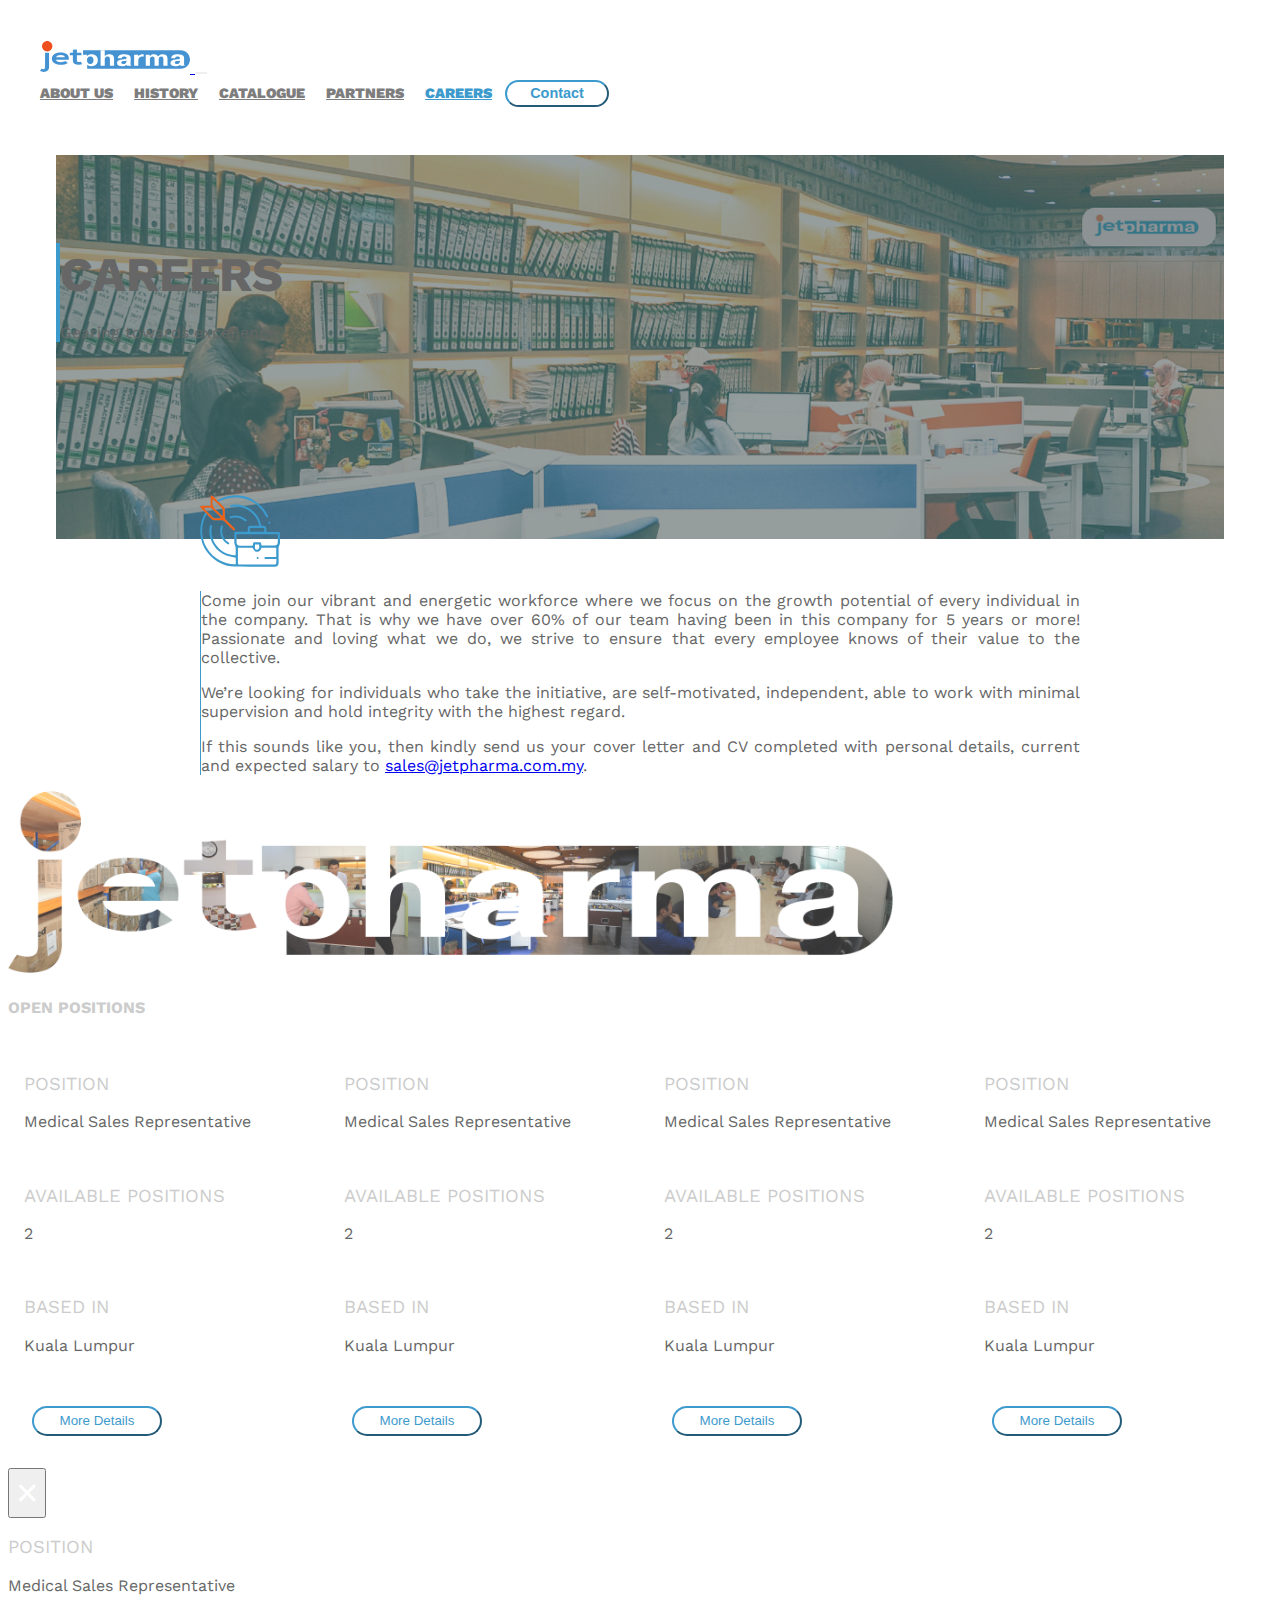
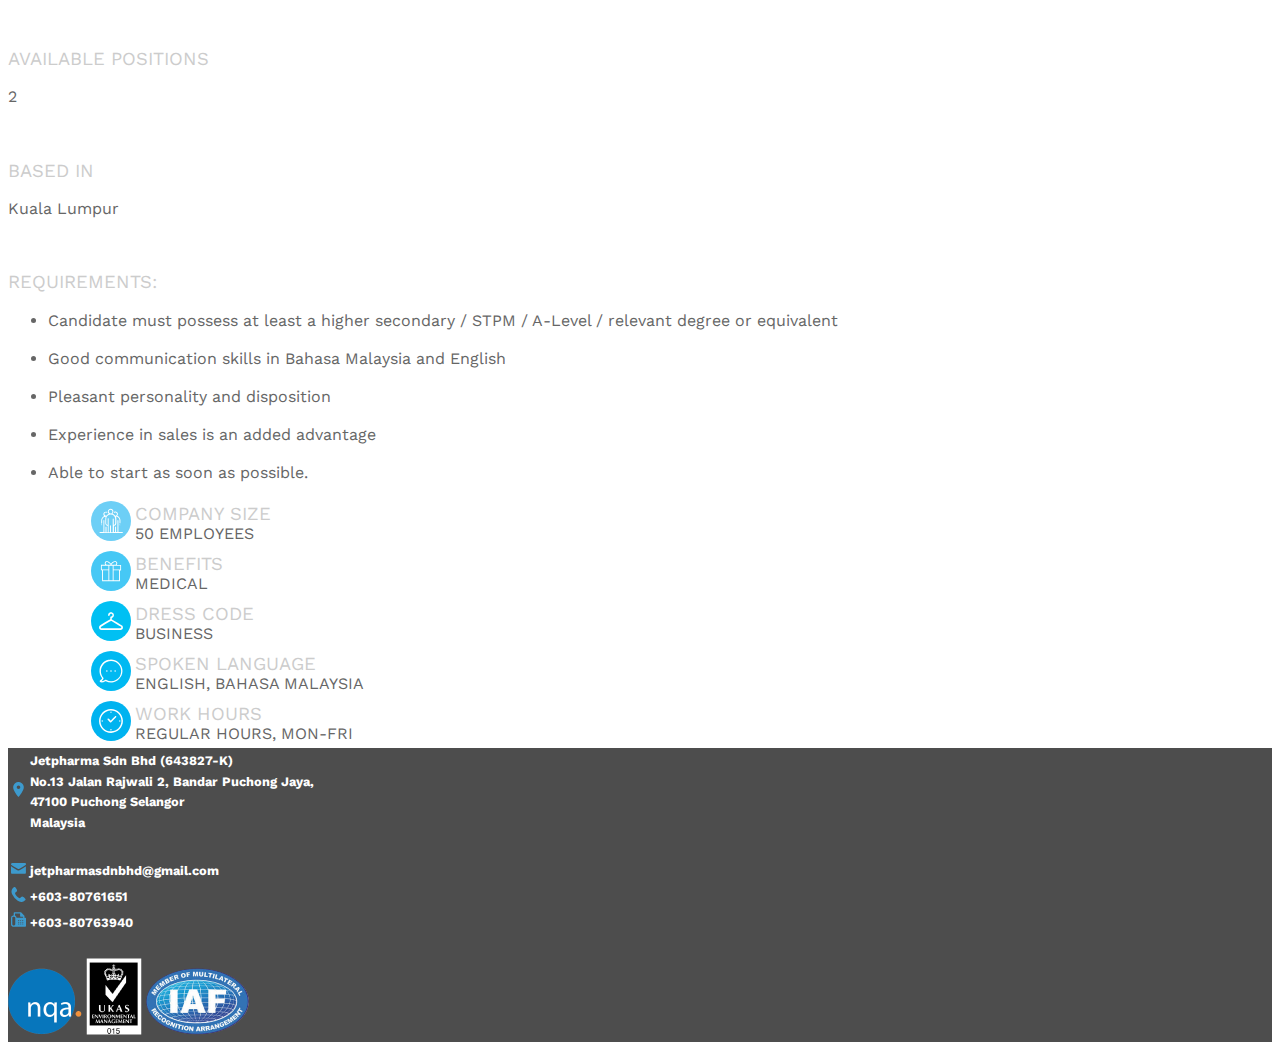
==== careers.html @ 61793956 "All the UI for Home and Careers page" ====
<!doctype html>
<html lang="en">

<head>
    <!-- Required meta tags -->
    <meta charset="utf-8">
    <meta name="viewport" content="width=device-width, initial-scale=1, shrink-to-fit=no">

    <!-- Bootstrap CSS -->
    <link rel="stylesheet" href="https://stackpath.bootstrapcdn.com/bootstrap/4.1.3/css/bootstrap.min.css" integrity="sha384-MCw98/SFnGE8fJT3GXwEOngsV7Zt27NXFoaoApmYm81iuXoPkFOJwJ8ERdknLPMO"
        crossorigin="anonymous">

    <!-- Link to CSS style sheet -->
    <link rel="stylesheet" href="styles.css">

    <title>Jetpharma Careers</title>

</head>

<body>
    <nav class="navbar fixed-top navbar-expand-lg navbar-light">
        <a class="navbar-brand" href="index.html">
            <img src="assets/jetpharma-logo.svg" alt="Jetpharma Logo" id="navbarLogo">
        </a>
        <button class="navbar-toggler" type="button" data-toggle="collapse" data-target="#navbarNavAltMarkup"
            aria-controls="navbarNavAltMarkup" aria-expanded="false" aria-label="Toggle navigation">
            <span class="navbar-toggler-icon"></span>
        </button>

        <div class="collapse navbar-collapse" id="navbarNavAltMarkup">
            <div class="navbar-nav ml-auto">
                <a class="nav-item nav-link" href="#">ABOUT US</a><span class="navbar-dot"></span>
                <a class="nav-item nav-link" href="#">HISTORY</a><span class="navbar-dot"></span>
                <a class="nav-item nav-link" href="#">CATALOGUE</a><span class="navbar-dot"></span>
                <a class="nav-item nav-link" href="#">PARTNERS</a><span class="navbar-dot"></span>
                <a class="nav-item nav-link active" href="#">CAREERS</a>
                <button type="button" id="contactButton">Contact</button>
            </div>
        </div>
    </nav>

    <div class="jumbotron text-white" id="careersJumbotronDiv">
        <div class="container">
            <div class="row align-items-center justify-content-center">
                <div class="col-sm-auto" id="jumbotronLine">
                    <h1 class="display-4" id="careersJumbotronText">CAREERS</h1>
                    <p>Gearing towards excellence</p>
                </div>
            </div>
        </div>
    </div>

    <div class="container">
        <div class="card shadow jumbotron-card py-5 px-5">
            <div class="row" id="careersDescriptionRow">
                <div class="col-md-3 text-center pr-4 mb-3 text-md-right">
                    <img src="assets/careers-icon.svg" alt="Careers Icon" id="careersIconImage">
                </div>
                <div class="col-md-9 pl-4" id="careersDescriptionDiv">
                    <p>Come join our vibrant and energetic workforce where we focus on the growth potential of
                        every individual in the company. That is why we have over 60% of our team having been in
                        this company for 5 years or more! Passionate and loving what we do, we strive to ensure
                        that every employee knows of their value to the collective. </p>

                    <p>We’re looking for individuals
                        who take the initiative, are self-motivated, independent, able to work with minimal
                        supervision and hold integrity with the highest regard. </p>

                    <p>If this sounds like you, then kindly send us your cover letter and CV completed with
                        personal details, current and expected salary to <a href="mailto:sales@jetpharma.com.my">sales@jetpharma.com.my</a>.</p>
                </div>
            </div>
        </div>
    </div>

    <div class="container text-center mt-5">
        <img src="assets/jetpharma-careers-graphic.png" alt="Jetpharma Careers Graphic" id="jetpharmaCareersGraphic">
    </div>

    <div class="container mt-5">
        <div class="row">
            <div class="col-12 text-center">
                <h4 class="grey-header">OPEN POSITIONS</h4>
            </div>
        </div>
        <div class="scroll-wrapper">
            <div class="card shadow positions-cards p-4">
                <p class="positions-sub-heading">POSITION</p>
                <p>Medical Sales Representative</p>
                <br />
                <p class="positions-sub-heading">AVAILABLE POSITIONS</p>
                <p>2</p>
                <br />
                <p class="positions-sub-heading">BASED IN</p>
                <p>Kuala Lumpur</p><br />
                <div class="card-footer partners-card-header-and-footer text-center">
                    <button type="button" class="positionsDetailsButton" data-toggle="modal" data-target="#kualaLumpurModal">More
                        Details</button>
                </div>
            </div>
            <div class="card shadow positions-cards p-4">
                <p class="positions-sub-heading">POSITION</p>
                <p>Medical Sales Representative</p>
                <br />
                <p class="positions-sub-heading">AVAILABLE POSITIONS</p>
                <p>2</p>
                <br />
                <p class="positions-sub-heading">BASED IN</p>
                <p>Kuala Lumpur</p><br />
                <div class="card-footer partners-card-header-and-footer text-center">
                    <button type="button" class="positionsDetailsButton" data-toggle="modal" data-target="#kualaLumpurModal">More
                        Details</button>
                </div>
            </div>
            <div class="card shadow positions-cards p-4">
                <p class="positions-sub-heading">POSITION</p>
                <p>Medical Sales Representative</p>
                <br />
                <p class="positions-sub-heading">AVAILABLE POSITIONS</p>
                <p>2</p>
                <br />
                <p class="positions-sub-heading">BASED IN</p>
                <p>Kuala Lumpur</p><br />
                <div class="card-footer partners-card-header-and-footer text-center">
                    <button type="button" class="positionsDetailsButton" data-toggle="modal" data-target="#kualaLumpurModal">More
                        Details</button>
                </div>
            </div>
            <div class="card shadow positions-cards p-4">
                <p class="positions-sub-heading">POSITION</p>
                <p>Medical Sales Representative</p>
                <br />
                <p class="positions-sub-heading">AVAILABLE POSITIONS</p>
                <p>2</p>
                <br />
                <p class="positions-sub-heading">BASED IN</p>
                <p>Kuala Lumpur</p><br />
                <div class="card-footer partners-card-header-and-footer text-center">
                    <button type="button" class="positionsDetailsButton" data-toggle="modal" data-target="#kualaLumpurModal">More
                        Details</button>
                </div>
            </div>
            <div class="card shadow positions-cards p-4">
                <p class="positions-sub-heading">POSITION</p>
                <p>Medical Sales Representative</p>
                <br />
                <p class="positions-sub-heading">AVAILABLE POSITIONS</p>
                <p>2</p>
                <br />
                <p class="positions-sub-heading">BASED IN</p>
                <p>Kuala Lumpur</p><br />
                <div class="card-footer partners-card-header-and-footer text-center">
                    <button type="button" class="positionsDetailsButton" data-toggle="modal" data-target="#kualaLumpurModal">More
                        Details</button>
                </div>
            </div>
        </div>
    </div>

    <div class="modal fade" id="kualaLumpurModal" tabindex="-1" role="dialog" aria-hidden="true">
        <div class="modal-dialog modal-lg">
            <button type="button" class="close modal-close-button" data-dismiss="modal" aria-label="Close">
                <span aria-hidden="true">&times;</span>
            </button>
            <div class="modal-content">
                <div class="modal-body p-5 text-left">
                    <p class="positions-sub-heading">POSITION</p>
                    <p>Medical Sales Representative</p>
                    <br />
                    <p class="positions-sub-heading">AVAILABLE POSITIONS</p>
                    <p>2</p>
                    <br />
                    <p class="positions-sub-heading">BASED IN</p>
                    <p>Kuala Lumpur</p><br />

                    <p class="positions-sub-heading">REQUIREMENTS:</p>
                    <ul>
                        <li>Candidate must possess at least a higher secondary / STPM / A-Level / relevant degree
                            or equivalent</li><br />
                        <li>Good communication skills in Bahasa Malaysia and English</li><br />
                        <li>Pleasant personality and disposition</li><br />
                        <li>Experience in sales is an added advantage</li><br />
                        <li>Able to start as soon as possible.</li>
                    </ul>
                </div>
            </div>
        </div>
    </div>

    <div class="container mt-5">
        <div class="card card-body shadow">
            <div class="row" id="interestedRow">
                <div class="col-md-6 col-lg-4 py-5">
                    <table>
                        <tr>
                            <td class="pr-4">
                                <img src="assets/company-size-graphic.svg" class="interested-images" alt="Company Size Graphic">
                            </td>
                            <td>
                                <span class="positions-sub-heading">COMPANY SIZE</span><br />
                                50 EMPLOYEES
                            </td>
                        </tr>
                    </table>
                </div>
                <div class="col-md-6 col-lg-4 py-5">
                    <table>
                        <tr>
                            <td class="pr-4">
                                <img src="assets/benefits-graphic.svg" class="interested-images" alt="Benefits Graphic">
                            </td>
                            <td>
                                <span class="positions-sub-heading">BENEFITS</span><br />
                                MEDICAL
                            </td>
                        </tr>
                    </table>
                </div>
                <div class="col-md-6 col-lg-4 py-5">
                    <table>
                        <tr>
                            <td class="pr-4">
                                <img src="assets/dress-code-graphic.svg" class="interested-images" alt="Dress Code Graphic">
                            </td>
                            <td>
                                <span class="positions-sub-heading">DRESS CODE</span><br />
                                BUSINESS
                            </td>
                        </tr>
                    </table>
                </div>
                <div class="col-md-6 col-lg-4 py-5">
                    <table>
                        <tr>
                            <td class="pr-4">
                                <img src="assets/spoken-language-graphic.svg" class="interested-images" alt="Spoken Language Graphic">
                            </td>
                            <td>
                                <span class="positions-sub-heading">SPOKEN LANGUAGE</span><br />
                                ENGLISH, BAHASA MALAYSIA
                            </td>
                        </tr>
                    </table>
                </div>
                <div class="col-md-6 col-lg-4 py-5">
                    <table>
                        <tr>
                            <td class="pr-4">
                                <img src="assets/work-hours-graphic.svg" class="interested-images" alt="Work Hours Graphic">
                            </td>
                            <td>
                                <span class="positions-sub-heading">WORK HOURS</span><br />
                                REGULAR HOURS, MON-FRI
                            </td>
                        </tr>
                    </table>
                </div>
            </div>
        </div>
    </div>

    <div class="container-fluid mt-5 py-5" id="footer">
        <div class="container">
            <div class="row">
                <div class="col-md-4" id="footerLocationCol">
                    <table>
                        <tr class="align-top">
                            <td>
                                <img src="assets/location-icon.svg" class="footer-icons" alt="Location Icon">
                            </td>
                            <td class="pl-2">
                                Jetpharma Sdn Bhd (643827-K) <br />
                                No.13 Jalan Rajwali 2, Bandar Puchong Jaya, <br />
                                47100 Puchong Selangor <br />
                                Malaysia
                            </td>
                        </tr>
                    </table><br />
                </div>
                <div class="col-md-4" id="footerContactCol">
                    <table>
                        <tr class="align-top">
                            <td>
                                <img src="assets/email-icon.svg" class="footer-icons" alt="Email Icon">
                            </td>
                            <td class="pl-2">
                                jetpharmasdnbhd@gmail.com
                            </td>
                        </tr>
                        <tr class="align-top">
                            <td>
                                <img src="assets/phone-icon.svg" class="footer-icons" alt="Phone Icon">
                            </td>
                            <td class="pl-2">
                                +603-80761651
                            </td>
                        </tr>
                        <tr class="align-top">
                            <td>
                                <img src="assets/fax-icon.svg" class="footer-icons" alt="Fax Icon">
                            </td>
                            <td class="pl-2">
                                +603-80763940
                            </td>
                        </tr>
                    </table><br />
                </div>
                <div class="col-md-4" id="footerAccreditationCol">
                    <img src="assets/nqa-logo.png" class="mx-2" alt="NQA Logo">
                    <img src="assets/ukas-logo.png" class="mx-2" alt="UKAS Logo">
                    <img src="assets/iaf-logo.png" class="mx-2" alt="IAF Logo">
                </div>
            </div>
        </div>
    </div>


    <!-- Optional JavaScript -->
    <!-- jQuery first, then Popper.js, then Bootstrap JS -->
    <script src="https://code.jquery.com/jquery-3.3.1.slim.min.js" integrity="sha384-q8i/X+965DzO0rT7abK41JStQIAqVgRVzpbzo5smXKp4YfRvH+8abtTE1Pi6jizo"
        crossorigin="anonymous"></script>
    <script src="https://cdnjs.cloudflare.com/ajax/libs/popper.js/1.14.3/umd/popper.min.js" integrity="sha384-ZMP7rVo3mIykV+2+9J3UJ46jBk0WLaUAdn689aCwoqbBJiSnjAK/l8WvCWPIPm49"
        crossorigin="anonymous"></script>
    <script src="https://stackpath.bootstrapcdn.com/bootstrap/4.1.3/js/bootstrap.min.js" integrity="sha384-ChfqqxuZUCnJSK3+MXmPNIyE6ZbWh2IMqE241rYiqJxyMiZ6OW/JmZQ5stwEULTy"
        crossorigin="anonymous"></script>
</body>

</html>
---- styles.css ----
@import url('https://fonts.googleapis.com/css?family=Work+Sans:100,400,700');

body {
  font: 1rem 'Work Sans', sans-serif;
  color: #666666;
  text-align: justify;
  position: relative;
  margin-top: 40px;
}

@media (max-width: 576px) {
  .display-4, h1 #homeJumbotronText {
    font-size: 1.8rem;
    line-height: 4rem;
  }

  .navbar {
    margin: 0rem;
    background-color: white;
  }

  .nav-item {
    font-size: 1.2rem;
    font-weight: 900;
    margin: 1rem 0rem 0rem 1rem;
  }

  #contactButton {
    padding: 0.1rem 0rem;
    margin: 1rem 0rem 1rem 0.5rem;
    height: 35px;
    width: 130px;
    font-size: 1.2rem;
    font-weight: 900;
  }

  .jumbotron {
    margin: 3rem 0rem 0rem 0rem;
  }

  #aboutUsHeading {
    text-align: left;
  }

  #aboutUsTextDiv {
    margin-left: 2rem;
  }

  #directorHeading {
    font-size: 2.35rem;
  }

  #directorProfilePictureDiv {
    text-align: center;
  }

  #directorProfilePicture {
    height: 100px;
    width: 100px;
  }

  #directorTextDiv {
    padding: 0rem 2rem;
  }

  #servicesHeading {
    font-size: 2.8rem;
    color: #ccc;
  }

  #servicesTextRow {
    margin-top: 0rem;
  }

  #historyHeading {
    text-align: left;
  }

  .history-left-col {
    border-left: 1px solid #e6e6e6; 
    padding: 0.5rem 0rem 0.5rem 1.5rem;
    margin: 0rem 0rem 0rem 2rem;
    color: #3d9acd;
    font-size: 1.1rem;
    text-align: left;
  }
  
  .history-right-col {
    padding: 0rem 4rem 1.5rem 3rem;
    margin: 0rem 0rem 0rem 2rem;
    border-left: 1px solid #e6e6e6; 
  }

  #historyArrowCol {
    margin: -.5rem 0rem 0rem 0.85rem;
  }
  
  #contactHeading {
    margin-bottom: 1rem;
  }

  #contactFormDiv {
    margin-left: 1.5rem;
    padding-left: 1.5rem;
    padding-right: 1.5rem;
  }

  #jetpharmaCareersGraphic {
    width: 100%;
  }
}

@media (min-width: 576px) and (max-width: 768px) {
  .display-4, h1 #homeJumbotronText {
    font-size: 3rem;
    line-height: 4rem;
  }

  .navbar {
    margin: 0rem 1.3rem 0rem 2rem;
    background-color: white;
  }

  .nav-item {
    font-size: 1.2rem;
    font-weight: 900;
    margin: 1rem 0rem 0rem 1rem;
  }

  #contactButton {
    padding: 0.1rem 0rem;
    margin: 1rem 0rem 1rem 0.5rem;
    height: 35px;
    width: 130px;
    font-size: 1.2rem;
    font-weight: 900;
  }

  .jumbotron {
    margin: 3rem 3rem 0rem 3rem;
  }

  #aboutUsHeading {
    text-align: right;
  }

  #directorHeading {
    font-size: 4rem;
  }

  #directorProfilePictureDiv {
    text-align: left;
  }

  #directorTextDiv {
    padding: 0rem 2rem 0rem 0rem;
  }

  #servicesHeading {
    font-size: 5rem;
    color: #f2f2f2;
  }

  #servicesTextRow {
    margin-top: -3.5rem;
  }

  #historyHeading {
    text-align: right;
  }

  .history-left-col {
    border-right: 1px solid #e6e6e6; 
    padding: 0.5rem 1rem 1.5rem 0rem;
    margin: 0rem;
    color: #3d9acd;
    font-size: 1.1rem;
    text-align: right;
  }
  
  .history-right-col {
    padding: 0rem 2rem 1rem 1rem;
  }

  .history-small-dot{
    height: 0.25rem;
    width: 0.25rem;  
    background-color: #3d9acd;
    border-radius: 50%;
    margin: 0rem 1rem 0.35rem -1.62rem;
    display: inline-block;
  }

  .history-large-dot{
    height: 1rem;
    width: 1rem;  
    background-color: white;
    border-radius: 50%;
    margin: 0.5rem 1rem 0rem -1.55rem;
    display: inline-block;
  }

  #historyArrowCol {
    margin: -.5rem 0rem 0rem -1.2rem;
    text-align: left;
  }
  
  #contactHeading {
    text-align: right;
  }

  #contactFormDiv {
    padding-left: 1.5rem;
    padding-right: 1.5rem;
  }

  #footer {
    padding: 0rem 7rem;
  }

  #interestedRow {
    padding-left: 4rem;
  }

  #jetpharmaCareersGraphic {
    width: 100%;
  }
}

@media (min-width: 768px) and (max-width: 992px) {
 .display-4, h1 #homeJumbotronText {
    font-size: 3rem;
    line-height: 4rem;
  }

  .navbar {
    margin: 0rem 1.3rem 0rem 2rem;
    background-color: white;
  }
  
  .nav-item {
    font-size: 1.2rem;
    font-weight: 900;
    margin: 1rem 0rem 0rem 1rem;
  }

  #contactButton {
    padding: 0.1rem 0rem;
    margin: 1rem 0rem 1rem 0.5rem;
    height: 35px;
    width: 130px;
    font-size: 1.2rem;
    font-weight: 900;
  }

  .jumbotron {
    margin: 3rem 3rem 0rem 3rem;
  }

  #aboutUsHeading {
    text-align: right;
  }

  #directorHeading {
    font-size: 4.5rem;
  }

  #directorProfilePictureDiv {
    text-align: right; 
    margin: -2.5rem 0rem 0rem 0rem;
    padding-right: 3rem;
  }

  #directorTextDiv {
    margin-left: -2.5rem;
    padding: 0;
  }

  #servicesHeading {
    font-size: 6rem;
    color: #f2f2f2;
  }

  #servicesTextRow {
    margin-top: -4rem;
  }

  #historyHeading {
    text-align: right;
  }

  .history-left-col {
    border-right: 1px solid #e6e6e6; 
    padding: 0.5rem 2rem 1.5rem 0rem;
    margin: 0rem;
    color: #3d9acd;
    font-size: 1.1rem;
    text-align: right;
  }
  
  .history-right-col {
    padding: 0rem 2rem 1rem 2rem;
  }

  .history-small-dot{
    height: 0.25rem;
    width: 0.25rem;  
    background-color: #3d9acd;
    border-radius: 50%;
    margin: 0rem 2rem 0.35rem -2.62rem;
    display: inline-block;
  }

  .history-large-dot{
    height: 1rem;
    width: 1rem;  
    background-color: white;
    border-radius: 50%;
    margin: 0.5rem 2rem 0rem -2.55rem;
    display: inline-block;
  }

  #historyArrowCol {
    margin: -.5rem 0rem 0rem -1.2rem;
    text-align: left;
  }

  #catalogueDiv {
    padding-left: 4rem;
    padding-right: 4rem;
    font-size: 1.2rem;
  }

  #contactHeading {
    text-align: right;
  }

  #contactFormDiv {
    padding-left: 1.5rem;
    padding-right: 1.5rem;
  }

  #careersDescriptionRow {
    margin: 0;
  }

  #jetpharmaCareersGraphic {
    width: 100%;
  }
}

@media (min-width: 992px) and (max-width: 1200px) {
  .display-4, h1 #homeJumbotronText {
     font-size: 3rem;
     line-height: 4rem;
   }
 
   .navbar {
     margin: 0rem 1.3rem 0rem 2rem;
     background-color: white;
   }
   
   .navbar-dot {
     height: 0.25rem;
     width: 0.25rem;  
     background-color: #3d9acd;
     border-radius: 50%;
     margin: 0.9rem 0.5rem 0rem 0.5rem;
   }
 
   .nav-item {
     font-size: 0.9rem;
     font-weight: 900;
   }

   #contactButton {
    padding: 0.1rem;
    margin: 0.18rem 0.5rem 0rem 0.5rem;
    height: 27px;
    width: 104px;
    font-size: 0.9rem;
    font-weight: 900;
  }
 
  .jumbotron {
     margin: 3rem 3rem 0rem 3rem;
   }

  #aboutUsHeading {
    text-align: right;
  }

  #directorHeading {
    font-size: 4.5rem;
  }

  #directorProfilePictureDiv {
    text-align: right; 
    margin: -2.5rem 0rem 0rem 0rem;
    padding-right: 3rem;
  }

  #directorTextDiv {
    margin-left: -2.5rem;
    padding: 0rem 8rem 0rem 0rem;
  }

  #servicesHeading {
    font-size: 7rem;
    color: #f2f2f2;
  }

  #servicesTextRow {
    margin-top: -4rem;
  }

  #historyHeading {
    text-align: right;
  }

  .history-left-col {
    border-right: 1px solid #e6e6e6; 
    padding: 0.5rem 2rem 1.5rem 0rem;
    margin: 0rem;
    color: #3d9acd;
    font-size: 1.1rem;
    text-align: right;
  }
  
  .history-right-col {
    padding: 0rem 2rem 1rem 2rem;
  }

  .history-small-dot{
    height: 0.25rem;
    width: 0.25rem;  
    background-color: #3d9acd;
    border-radius: 50%;
    margin: 0rem 2rem 0.35rem -2.62rem;
    display: inline-block;
  }

  .history-large-dot{
    height: 1rem;
    width: 1rem;  
    background-color: white;
    border-radius: 50%;
    margin: 0.5rem 2rem 0rem -2.55rem;
    display: inline-block;
  }

  #historyArrowCol {
    margin: -.5rem 0rem 0rem -1.23rem;
    text-align: left;
  }

  #catalogueDiv {
    padding-left: 12rem;
    padding-right: 12rem;
    font-size: 1.2rem;
  }

  #contactHeading {
    text-align: right;
  }

  #contactFormDiv {
    padding-left: 1.5rem;
    padding-right: 13rem;
  }

  #careersDescriptionRow {
    margin: 0 3rem;
  }

  #interestedRow {
    padding-left: 3.8rem;
  }

  #jetpharmaCareersGraphic {
    width: 70%;
  }
 }

 @media (min-width: 1200px){
  .display-4, h1 #homeJumbotronText {
     font-size: 3rem;
     line-height: 4rem;
   }
 
   .navbar {
     margin: 0rem 1.3rem 0rem 2rem;
     background-color: white;
   }
   
   .navbar-dot {
     height: 0.25rem;
     width: 0.25rem;  
     background-color: #3d9acd;
     border-radius: 50%;
     margin: 0.9rem 0.5rem 0rem 0.5rem;
   }
 
   .nav-item {
     font-size: 0.9rem;
     font-weight: 900;
   }

   #contactButton {
    padding: 0.1rem;
    margin: 0.18rem 0.5rem 0rem 0.5rem;
    height: 27px;
    width: 104px;
    font-size: 0.9rem;
    font-weight: 900;
  }
 
  .jumbotron {
     margin: 3rem 3rem 0rem 3rem;
   }

  #aboutUsHeading {
    text-align: right;
  }

  #directorHeading {
    font-size: 4.5rem;
  }

  #directorProfilePictureDiv {
    text-align: right; 
    margin-top: -2.5rem;
    padding-right: 3rem;
  }

  #directorTextDiv {
    margin-left: -2.5rem;
    padding: 0rem 12rem 0rem 0rem;
  }

  #servicesHeading {
    font-size: 7rem;
    color: #f2f2f2;
  }

  #servicesTextRow {
    margin-top: -5rem;
  }

  #historyHeading {
    text-align: right;
  }

  .history-left-col {
    border-right: 1px solid #e6e6e6; 
    padding: 0.5rem 2rem 1.5rem 0rem;
    margin: 0rem;
    color: #3d9acd;
    font-size: 1.1rem;
    text-align: right;
  }
  
  .history-right-col {
    padding: 0rem 6rem 1rem 2rem;
  }

  .history-small-dot{
    height: 0.25rem;
    width: 0.25rem;  
    background-color: #3d9acd;
    border-radius: 50%;
    margin: 0rem 2rem 0.35rem -2.62rem;
    display: inline-block;
  }

  .history-large-dot{
    height: 1rem;
    width: 1rem;  
    background-color: white;
    border-radius: 50%;
    margin: 0.5rem 2rem 0rem -2.55rem;
    display: inline-block;
  }

  #historyArrowCol {
    margin: -.5rem 0rem 0rem -1.2rem;
    text-align: left;
  }

  #catalogueDiv {
    padding-left: 12rem;
    padding-right: 12rem;
    font-size: 1.2rem;
  }

  #contactHeading {
    text-align: right;
  }

  #contactFormDiv {
    padding-left: 1.5rem;
    padding-right: 18rem;
  }

  #careersDescriptionRow {
    margin: 0 7rem;
  }
  
  #interestedRow {
    padding-left: 5rem;
  }

  #jetpharmaCareersGraphic {
    width: 70%;
  }
 }


/**** END OF MEDIA QUERIES ****/

#navbarLogo {
  height: 33px;
  width: 150px;
}

.navbar-toggler {
  border: none;
  outline: none;
}

.nav-item {
  color: #7d7d7d;
}

.navbar-light .navbar-nav .nav-link.active, .navbar-light .navbar-nav .nav-link:hover{
  color: #3d9acd;
}

#contactButton {
  border-radius: 25px;
  color: #3d9acd;
  border-color: #3d9acd;  
  background-color: white;
}

#contactButton:hover {
  background-color: #3d9acd;
  transition-duration: 0.5s;
  color: white;
}

#historyContainer, #catalogueContainer, #partnersContainer{
  padding-top: 6rem;
  margin-top: -6rem;
}

#homeJumbotronDiv {
  background-image: url(assets/jetpharma-medicine.png);
  height: 28rem;
  background-size: cover;
  background-repeat: no-repeat;
  border-radius: 0px;
  padding-top: 6rem;
}

#jumbotronLine {
  border-left: 4px solid #3d9acd;
}

.display-4, h1 #homeJumbotronText {
  font-weight: 750;
  margin: 0rem;
}

.grey-header {
  color: #ccc;
  font-weight: 700;
}

#aboutUsCard {
  margin-top: -3rem;
}

#aboutUsTextDiv {
  border-left: 1px solid #3d9acd; 
  padding: 0 2rem;
}

#medicineBottlesImage {
  width: 120px;
  height: 88px;
  margin-bottom: 2rem;
}

.valuesTableLeftColumn {
  color: #3d9acd;
}

.valuesTableRightColumn {
  padding-left: 1rem;
}

#directorHeading {
  color: #ccc;
}

.services-icon-images {
  height: 3.5rem;
  width: 3.5rem;
  text-align: center;
}

#historyArrow {
  border-left: .23rem solid transparent;
  border-right: .23rem solid transparent;
  border-top: .7rem solid #e6e6e6;
  margin: 0rem;
  display: inline-block;
}

#catalogueDiv {
  color: black;
  background-image: url("assets/catalogue-background.png");
}

.downloadButton {
  border-radius: 25px;
  color: white;
  border-color: #f06116;  
  background-color: #f06116;
  font-size: 1rem;
  padding: 0.5rem 1.5rem;
}

.downloadButton:hover {
  background-color: white;
  transition-duration: 0.5s;
  color: #f06116;
}

#downloadCard{
  margin-top: -2rem;
}

.scroll-wrapper {
  display: flex;
  overflow-x: auto;
}

.partners-card-header-and-footer {
  background: white;
  border:0;
  padding:0;
}

.partners-cards {
  min-width: 18rem;
  padding: 1rem;
  margin: 1rem;
  font-size: 0.8rem;
}

.partners-card-body {
  padding-bottom: 0;
}

#contactFormDiv {
  border-left: 1px solid #3d9acd; 
}

/* input {
  max-width: 25rem;
} */

.form-control::placeholder {
  color: #ccc;
}

#submitButton {
  border-radius: 25px;
  color: white;
  border-color: #f06116;  
  background-color: #f06116;
  padding: 0.3rem 3rem;
}

#submitButton:hover {
  background-color: white;
  transition-duration: 0.5s;
  color: #f06116;
}

#footer {
  background-color: #4d4d4d;
  color: white;
  font-weight: bold;
  font-size: 0.8rem;
  line-height: 1.3rem;
}

.footer-icons {
  height:15px;
  width: 15px;
}

/* ***************CAREERS PAGE*************** */

#careersJumbotronDiv {
  background-image: url(assets/jetpharma-careers-header.png);
  background-size: cover;
  background-repeat: no-repeat;
  height: 18.5rem;
  border-radius: 0px;
  padding-top: 5.5rem;
}

#careersIconImage {
  height: 5rem;
  width: 5rem;
}

#careersDescriptionDiv {
  border-left: 1px solid #3d9acd;
}

.jumbotron-card {
  margin-top: -3rem;
  padding: 0rem 5rem;
}

.display-4, h1 #careersJumbotronText {
  font-weight: 750;
  margin: 0rem;
  font-size: 3rem;
}

.positions-sub-heading {
  font-size: 1.15rem;
  color: #ccc;
}

.positions-cards {
  min-width: 18rem;
  margin: 1rem;
}

.positionsDetailsButton {
  border-radius: 25px;
  color: #3d9acd;
  border-color: #3d9acd;  
  background-color: white;
  padding: 0.1rem 0rem;
  margin: 1rem 0rem 1rem 0.5rem;
  height: 30px;
  width: 130px;
}

.positionsDetailsButton:hover {
  background-color: #3d9acd;
  transition-duration: 0.5s;
  color: white;
}

.close {
  color: white; 
  opacity: 1;
  font-size: 2.4rem;
  font-weight: 350;
}

.interested-images {
  height: 40px;
  width: 40px;
  text-align: right;
}

/* div {
  border:1px solid red;
}  */
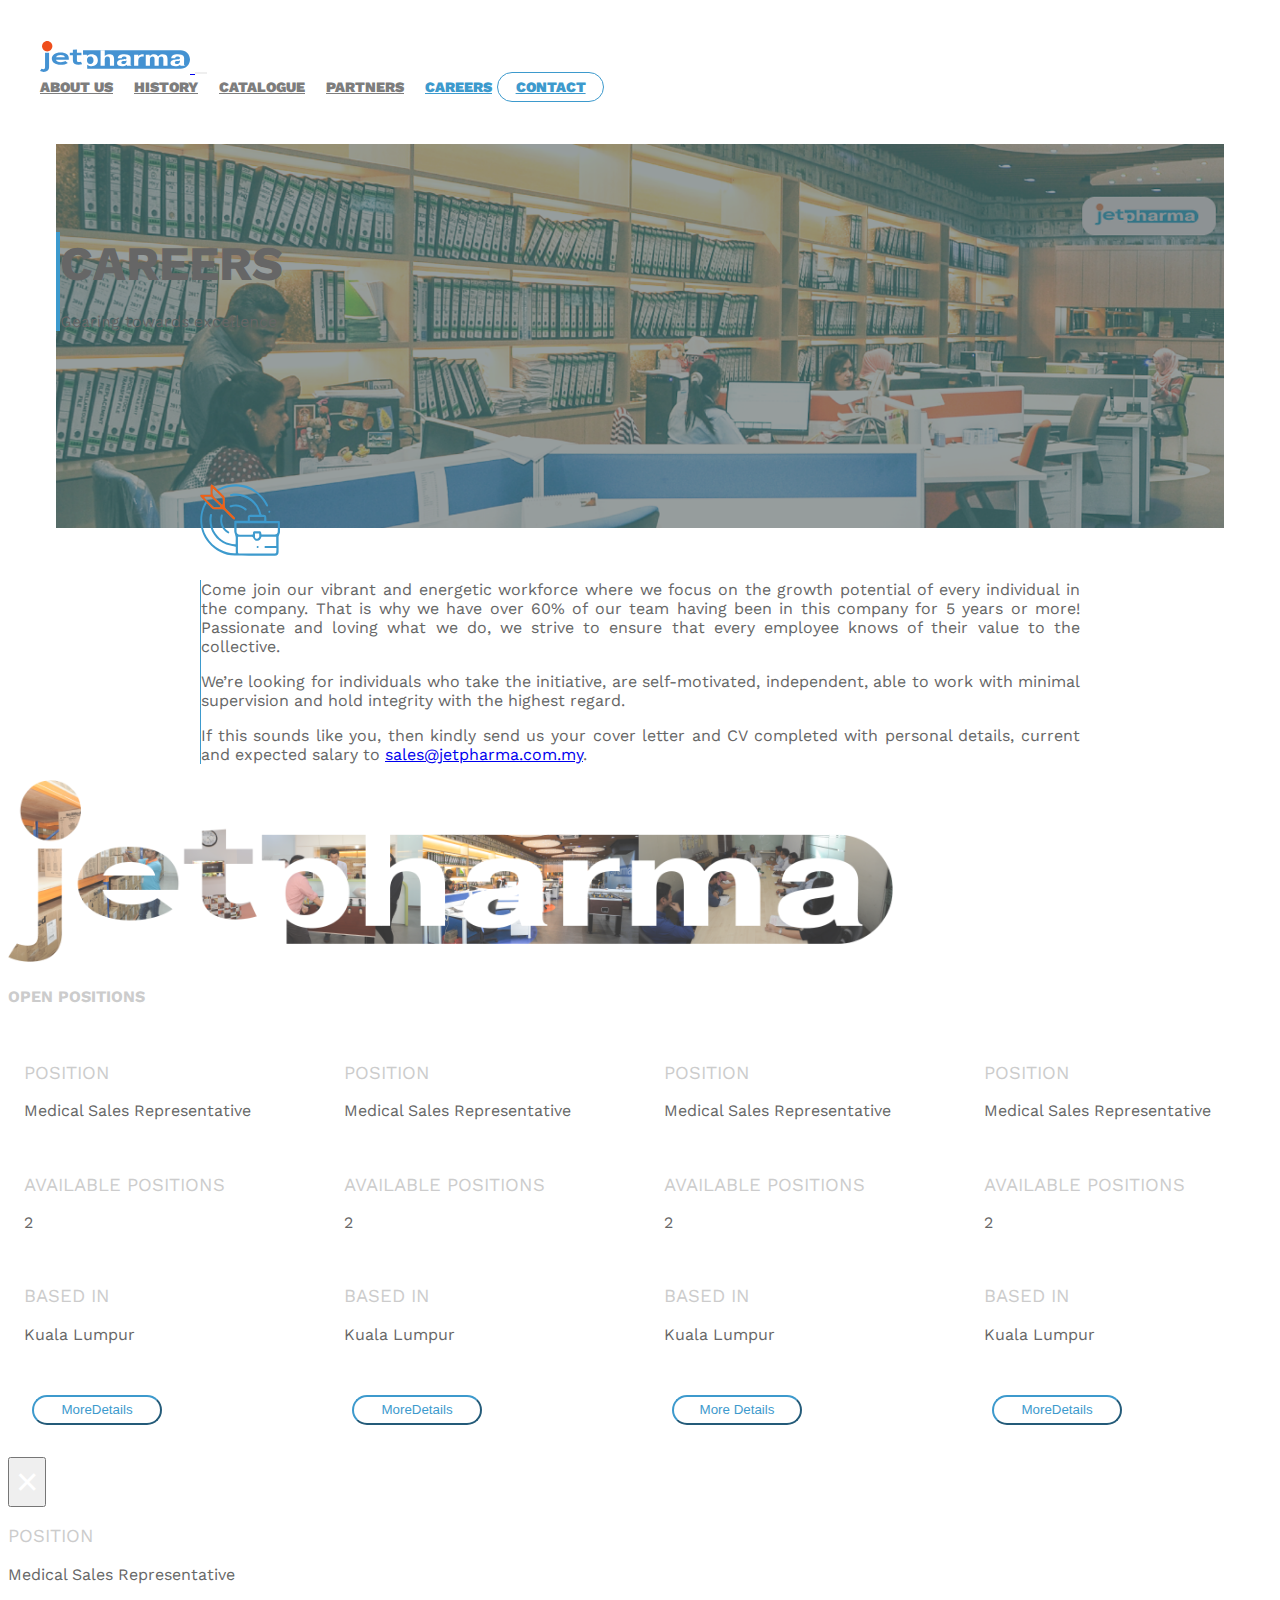
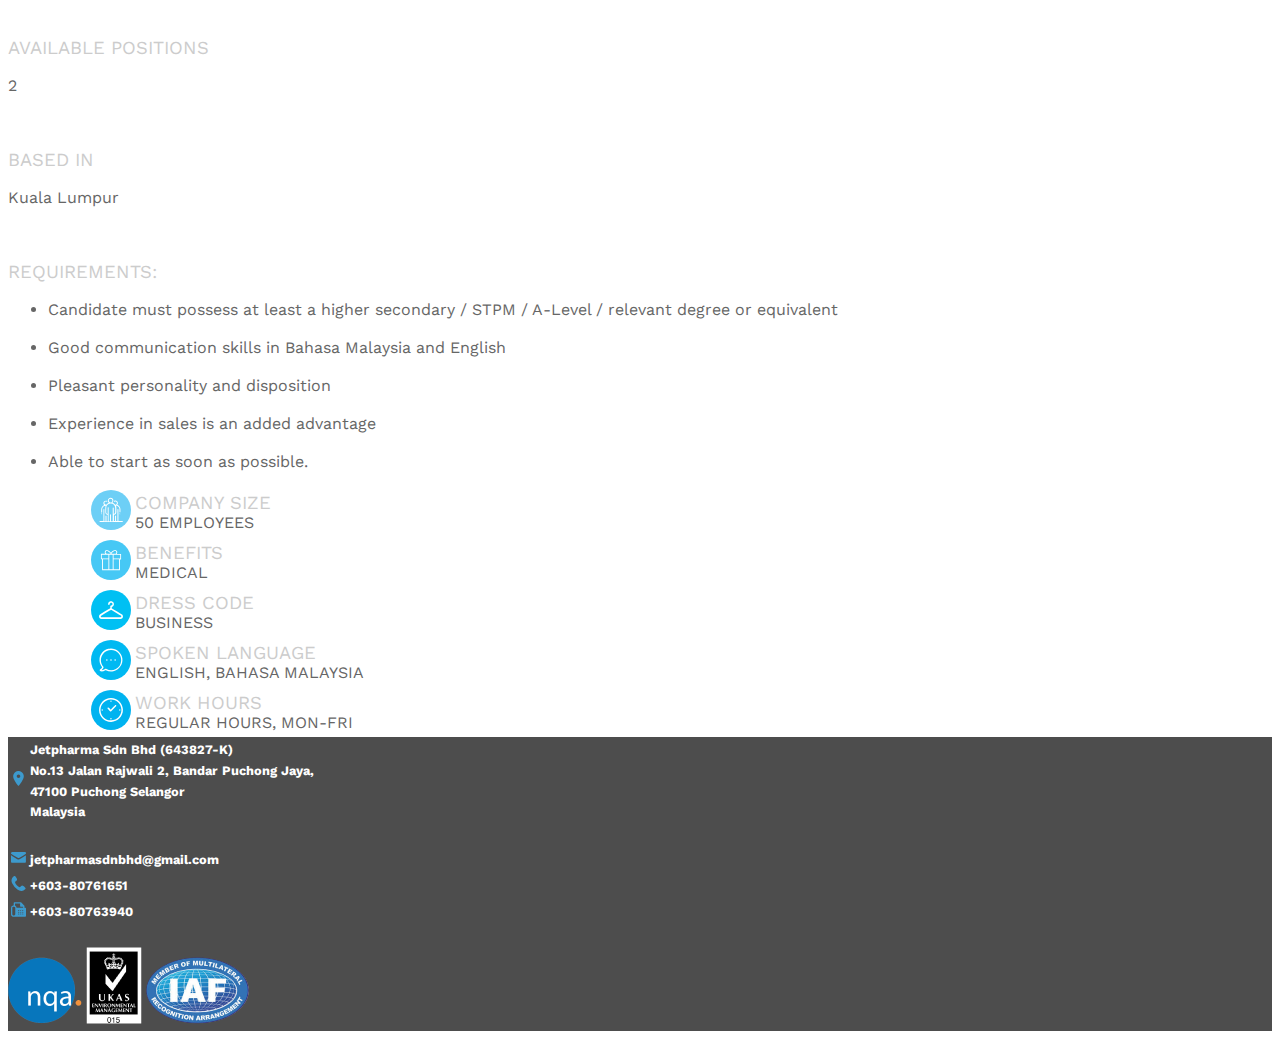
==== commit 56e80064: "Partner's modals, product catalogue download done" ====
--- a/careers.html
+++ b/careers.html
@@ -7,14 +7,16 @@
     <meta name="viewport" content="width=device-width, initial-scale=1, shrink-to-fit=no">
 
     <!-- Bootstrap CSS -->
-    <link rel="stylesheet" href="https://stackpath.bootstrapcdn.com/bootstrap/4.1.3/css/bootstrap.min.css" integrity="sha384-MCw98/SFnGE8fJT3GXwEOngsV7Zt27NXFoaoApmYm81iuXoPkFOJwJ8ERdknLPMO"
-        crossorigin="anonymous">
+    <link rel="stylesheet" href="https://stackpath.bootstrapcdn.com/bootstrap/4.1.3/css/bootstrap.min.css"
+        integrity="sha384-MCw98/SFnGE8fJT3GXwEOngsV7Zt27NXFoaoApmYm81iuXoPkFOJwJ8ERdknLPMO" crossorigin="anonymous">
 
     <!-- Link to CSS style sheet -->
     <link rel="stylesheet" href="styles.css">
 
+    <!-- Favicon -->
+    <link rel="icon" href="assets/Jetpharma-Favicon-32x32.png" type="image/gif" sizes="16x16">
+
     <title>Jetpharma Careers</title>
-
 </head>
 
 <body>
@@ -29,12 +31,17 @@
 
         <div class="collapse navbar-collapse" id="navbarNavAltMarkup">
             <div class="navbar-nav ml-auto">
-                <a class="nav-item nav-link" href="#">ABOUT US</a><span class="navbar-dot"></span>
-                <a class="nav-item nav-link" href="#">HISTORY</a><span class="navbar-dot"></span>
-                <a class="nav-item nav-link" href="#">CATALOGUE</a><span class="navbar-dot"></span>
-                <a class="nav-item nav-link" href="#">PARTNERS</a><span class="navbar-dot"></span>
-                <a class="nav-item nav-link active" href="#">CAREERS</a>
-                <button type="button" id="contactButton">Contact</button>
+                <a class="nav-item nav-link" href="index.html#homeJumbotronDiv">ABOUT US</a><span
+                    class="navbar-dot"></span>
+                <a class="nav-item nav-link" href="index.html#historyContainer">HISTORY</a><span
+                    class="navbar-dot"></span>
+                <a class="nav-item nav-link" href="index.html#catalogueContainer">CATALOGUE</a><span
+                    class="navbar-dot"></span>
+                <a class="nav-item nav-link" href="index.html#partnersContainer">PARTNERS</a><span
+                    class="navbar-dot"></span>
+                <a class="nav-item nav-link active" href="careers.html">CAREERS</a>
+                <a class="nav-item nav-link ml-lg-2" href="index.html#contactContainer" role="button"
+                    id="contactButton">CONTACT</a>
             </div>
         </div>
     </nav>
@@ -67,7 +74,8 @@
                         supervision and hold integrity with the highest regard. </p>
 
                     <p>If this sounds like you, then kindly send us your cover letter and CV completed with
-                        personal details, current and expected salary to <a href="mailto:sales@jetpharma.com.my">sales@jetpharma.com.my</a>.</p>
+                        personal details, current and expected salary to <a
+                            href="mailto:sales@jetpharma.com.my">sales@jetpharma.com.my</a>.</p>
                 </div>
             </div>
         </div>
@@ -94,64 +102,64 @@
                 <p class="positions-sub-heading">BASED IN</p>
                 <p>Kuala Lumpur</p><br />
                 <div class="card-footer partners-card-header-and-footer text-center">
-                    <button type="button" class="positionsDetailsButton" data-toggle="modal" data-target="#kualaLumpurModal">More
-                        Details</button>
-                </div>
-            </div>
-            <div class="card shadow positions-cards p-4">
-                <p class="positions-sub-heading">POSITION</p>
-                <p>Medical Sales Representative</p>
-                <br />
-                <p class="positions-sub-heading">AVAILABLE POSITIONS</p>
-                <p>2</p>
-                <br />
-                <p class="positions-sub-heading">BASED IN</p>
-                <p>Kuala Lumpur</p><br />
-                <div class="card-footer partners-card-header-and-footer text-center">
-                    <button type="button" class="positionsDetailsButton" data-toggle="modal" data-target="#kualaLumpurModal">More
-                        Details</button>
-                </div>
-            </div>
-            <div class="card shadow positions-cards p-4">
-                <p class="positions-sub-heading">POSITION</p>
-                <p>Medical Sales Representative</p>
-                <br />
-                <p class="positions-sub-heading">AVAILABLE POSITIONS</p>
-                <p>2</p>
-                <br />
-                <p class="positions-sub-heading">BASED IN</p>
-                <p>Kuala Lumpur</p><br />
-                <div class="card-footer partners-card-header-and-footer text-center">
-                    <button type="button" class="positionsDetailsButton" data-toggle="modal" data-target="#kualaLumpurModal">More
-                        Details</button>
-                </div>
-            </div>
-            <div class="card shadow positions-cards p-4">
-                <p class="positions-sub-heading">POSITION</p>
-                <p>Medical Sales Representative</p>
-                <br />
-                <p class="positions-sub-heading">AVAILABLE POSITIONS</p>
-                <p>2</p>
-                <br />
-                <p class="positions-sub-heading">BASED IN</p>
-                <p>Kuala Lumpur</p><br />
-                <div class="card-footer partners-card-header-and-footer text-center">
-                    <button type="button" class="positionsDetailsButton" data-toggle="modal" data-target="#kualaLumpurModal">More
-                        Details</button>
-                </div>
-            </div>
-            <div class="card shadow positions-cards p-4">
-                <p class="positions-sub-heading">POSITION</p>
-                <p>Medical Sales Representative</p>
-                <br />
-                <p class="positions-sub-heading">AVAILABLE POSITIONS</p>
-                <p>2</p>
-                <br />
-                <p class="positions-sub-heading">BASED IN</p>
-                <p>Kuala Lumpur</p><br />
-                <div class="card-footer partners-card-header-and-footer text-center">
-                    <button type="button" class="positionsDetailsButton" data-toggle="modal" data-target="#kualaLumpurModal">More
-                        Details</button>
+                    <button type="button" class="positions-details-button" data-toggle="modal"
+                        data-target="#kualaLumpurModal">MoreDetails</button>
+                </div>
+            </div>
+            <div class="card shadow positions-cards p-4">
+                <p class="positions-sub-heading">POSITION</p>
+                <p>Medical Sales Representative</p>
+                <br />
+                <p class="positions-sub-heading">AVAILABLE POSITIONS</p>
+                <p>2</p>
+                <br />
+                <p class="positions-sub-heading">BASED IN</p>
+                <p>Kuala Lumpur</p><br />
+                <div class="card-footer partners-card-header-and-footer text-center">
+                    <button type="button" class="positions-details-button" data-toggle="modal"
+                        data-target="#kualaLumpurModal">MoreDetails</button>
+            </div>
+            </div>
+            <div class="card shadow positions-cards p-4">
+                <p class="positions-sub-heading">POSITION</p>
+                <p>Medical Sales Representative</p>
+                <br />
+                <p class="positions-sub-heading">AVAILABLE POSITIONS</p>
+                <p>2</p>
+                <br />
+                <p class="positions-sub-heading">BASED IN</p>
+                <p>Kuala Lumpur</p><br />
+                <div class="card-footer partners-card-header-and-footer text-center">
+                    <button type="button" class="positions-details-button" data-toggle="modal"
+                        data-target="#kualaLumpurModal">More Details</button>
+                </div>
+            </div>
+            <div class="card shadow positions-cards p-4">
+                <p class="positions-sub-heading">POSITION</p>
+                <p>Medical Sales Representative</p>
+                <br />
+                <p class="positions-sub-heading">AVAILABLE POSITIONS</p>
+                <p>2</p>
+                <br />
+                <p class="positions-sub-heading">BASED IN</p>
+                <p>Kuala Lumpur</p><br />
+                <div class="card-footer partners-card-header-and-footer text-center">
+                    <button type="button" class="positions-details-button" data-toggle="modal"
+                        data-target="#kualaLumpurModal">MoreDetails</button>
+                </div>
+            </div>
+            <div class="card shadow positions-cards p-4">
+                <p class="positions-sub-heading">POSITION</p>
+                <p>Medical Sales Representative</p>
+                <br />
+                <p class="positions-sub-heading">AVAILABLE POSITIONS</p>
+                <p>2</p>
+                <br />
+                <p class="positions-sub-heading">BASED IN</p>
+                <p>Kuala Lumpur</p><br />
+                <div class="card-footer partners-card-header-and-footer text-center">
+                    <button type="button" class="positions-details-button" data-toggle="modal"
+                        data-target="#kualaLumpurModal">MoreDetails</button>
                 </div>
             </div>
         </div>
@@ -194,7 +202,8 @@
                     <table>
                         <tr>
                             <td class="pr-4">
-                                <img src="assets/company-size-graphic.svg" class="interested-images" alt="Company Size Graphic">
+                                <img src="assets/company-size-graphic.svg" class="interested-images"
+                                    alt="Company Size Graphic">
                             </td>
                             <td>
                                 <span class="positions-sub-heading">COMPANY SIZE</span><br />
@@ -220,7 +229,8 @@
                     <table>
                         <tr>
                             <td class="pr-4">
-                                <img src="assets/dress-code-graphic.svg" class="interested-images" alt="Dress Code Graphic">
+                                <img src="assets/dress-code-graphic.svg" class="interested-images"
+                                    alt="Dress Code Graphic">
                             </td>
                             <td>
                                 <span class="positions-sub-heading">DRESS CODE</span><br />
@@ -233,7 +243,8 @@
                     <table>
                         <tr>
                             <td class="pr-4">
-                                <img src="assets/spoken-language-graphic.svg" class="interested-images" alt="Spoken Language Graphic">
+                                <img src="assets/spoken-language-graphic.svg" class="interested-images"
+                                    alt="Spoken Language Graphic">
                             </td>
                             <td>
                                 <span class="positions-sub-heading">SPOKEN LANGUAGE</span><br />
@@ -246,7 +257,8 @@
                     <table>
                         <tr>
                             <td class="pr-4">
-                                <img src="assets/work-hours-graphic.svg" class="interested-images" alt="Work Hours Graphic">
+                                <img src="assets/work-hours-graphic.svg" class="interested-images"
+                                    alt="Work Hours Graphic">
                             </td>
                             <td>
                                 <span class="positions-sub-heading">WORK HOURS</span><br />
@@ -314,15 +326,16 @@
         </div>
     </div>
 
-
     <!-- Optional JavaScript -->
     <!-- jQuery first, then Popper.js, then Bootstrap JS -->
-    <script src="https://code.jquery.com/jquery-3.3.1.slim.min.js" integrity="sha384-q8i/X+965DzO0rT7abK41JStQIAqVgRVzpbzo5smXKp4YfRvH+8abtTE1Pi6jizo"
+    <script src="https://code.jquery.com/jquery-3.3.1.slim.min.js"
+        integrity="sha384-q8i/X+965DzO0rT7abK41JStQIAqVgRVzpbzo5smXKp4YfRvH+8abtTE1Pi6jizo"
         crossorigin="anonymous"></script>
-    <script src="https://cdnjs.cloudflare.com/ajax/libs/popper.js/1.14.3/umd/popper.min.js" integrity="sha384-ZMP7rVo3mIykV+2+9J3UJ46jBk0WLaUAdn689aCwoqbBJiSnjAK/l8WvCWPIPm49"
+    <script src="https://cdnjs.cloudflare.com/ajax/libs/popper.js/1.14.3/umd/popper.min.js"
+        integrity="sha384-ZMP7rVo3mIykV+2+9J3UJ46jBk0WLaUAdn689aCwoqbBJiSnjAK/l8WvCWPIPm49"
         crossorigin="anonymous"></script>
-    <script src="https://stackpath.bootstrapcdn.com/bootstrap/4.1.3/js/bootstrap.min.js" integrity="sha384-ChfqqxuZUCnJSK3+MXmPNIyE6ZbWh2IMqE241rYiqJxyMiZ6OW/JmZQ5stwEULTy"
+    <script src="https://stackpath.bootstrapcdn.com/bootstrap/4.1.3/js/bootstrap.min.js"
+        integrity="sha384-ChfqqxuZUCnJSK3+MXmPNIyE6ZbWh2IMqE241rYiqJxyMiZ6OW/JmZQ5stwEULTy"
         crossorigin="anonymous"></script>
 </body>
-
 </html>--- a/styles.css
+++ b/styles.css
@@ -4,13 +4,13 @@
   font: 1rem 'Work Sans', sans-serif;
   color: #666666;
   text-align: justify;
-  position: relative;
+  /* position: relative; */
   margin-top: 40px;
 }
 
 @media (max-width: 576px) {
-  .display-4, h1 #homeJumbotronText {
-    font-size: 1.8rem;
+  .display-4, h1, #homeJumbotronText {
+    font-size: 9vw;
     line-height: 4rem;
   }
 
@@ -26,12 +26,10 @@
   }
 
   #contactButton {
-    padding: 0.1rem 0rem;
-    margin: 1rem 0rem 1rem 0.5rem;
     height: 35px;
     width: 130px;
-    font-size: 1.2rem;
-    font-weight: 900;
+    padding: 0.3rem 1.2rem;
+    margin: 1rem 0.5rem;
   }
 
   .jumbotron {
@@ -128,12 +126,10 @@
   }
 
   #contactButton {
-    padding: 0.1rem 0rem;
-    margin: 1rem 0rem 1rem 0.5rem;
     height: 35px;
     width: 130px;
-    font-size: 1.2rem;
-    font-weight: 900;
+    padding: 0.3rem 1.2rem;
+    margin: 1rem 0.5rem;
   }
 
   .jumbotron {
@@ -245,12 +241,10 @@
   }
 
   #contactButton {
-    padding: 0.1rem 0rem;
-    margin: 1rem 0rem 1rem 0.5rem;
     height: 35px;
     width: 130px;
-    font-size: 1.2rem;
-    font-weight: 900;
+    padding: 0.3rem 1.2rem;
+    margin: 1rem 0.5rem;
   }
 
   .jumbotron {
@@ -374,12 +368,10 @@
    }
 
    #contactButton {
-    padding: 0.1rem;
-    margin: 0.18rem 0.5rem 0rem 0.5rem;
-    height: 27px;
+    height: 28px;
     width: 104px;
-    font-size: 0.9rem;
-    font-weight: 900;
+    padding: 0.4rem 1.1rem;
+    margin-top: 0.1rem;
   }
  
   .jumbotron {
@@ -507,12 +499,10 @@
    }
 
    #contactButton {
-    padding: 0.1rem;
-    margin: 0.18rem 0.5rem 0rem 0.5rem;
-    height: 27px;
+    height: 28px;
     width: 104px;
-    font-size: 0.9rem;
-    font-weight: 900;
+    padding: 0.4rem 1.1rem;
+    margin-top: 0.1rem;
   }
  
   .jumbotron {
@@ -639,7 +629,7 @@
 #contactButton {
   border-radius: 25px;
   color: #3d9acd;
-  border-color: #3d9acd;  
+  border: 1px solid #3d9acd;
   background-color: white;
 }
 
@@ -649,7 +639,7 @@
   color: white;
 }
 
-#historyContainer, #catalogueContainer, #partnersContainer{
+#historyContainer, #catalogueContainer, #partnersContainer, #contactContainer{
   padding-top: 6rem;
   margin-top: -6rem;
 }
@@ -692,11 +682,11 @@
   margin-bottom: 2rem;
 }
 
-.valuesTableLeftColumn {
+.values-table-left-column {
   color: #3d9acd;
 }
 
-.valuesTableRightColumn {
+.values-table-right-column {
   padding-left: 1rem;
 }
 
@@ -723,7 +713,7 @@
   background-image: url("assets/catalogue-background.png");
 }
 
-.downloadButton {
+.download-button {
   border-radius: 25px;
   color: white;
   border-color: #f06116;  
@@ -732,7 +722,7 @@
   padding: 0.5rem 1.5rem;
 }
 
-.downloadButton:hover {
+.download-button:hover {
   background-color: white;
   transition-duration: 0.5s;
   color: #f06116;
@@ -764,13 +754,19 @@
   padding-bottom: 0;
 }
 
+.partners-modal {
+  overflow: auto; /* Enable scroll if needed */
+}
+
+.partners-modal-image {
+  
+  width: 100%;
+  /* max-width: 100%; */
+}
+
 #contactFormDiv {
   border-left: 1px solid #3d9acd; 
 }
-
-/* input {
-  max-width: 25rem;
-} */
 
 .form-control::placeholder {
   color: #ccc;
@@ -828,7 +824,7 @@
   padding: 0rem 5rem;
 }
 
-.display-4, h1 #careersJumbotronText {
+.display-4, h1, #careersJumbotronText {
   font-weight: 750;
   margin: 0rem;
   font-size: 3rem;
@@ -844,7 +840,7 @@
   margin: 1rem;
 }
 
-.positionsDetailsButton {
+.positions-details-button {
   border-radius: 25px;
   color: #3d9acd;
   border-color: #3d9acd;  
@@ -855,7 +851,7 @@
   width: 130px;
 }
 
-.positionsDetailsButton:hover {
+.positions-details-button:hover {
   background-color: #3d9acd;
   transition-duration: 0.5s;
   color: white;
@@ -873,7 +869,3 @@
   width: 40px;
   text-align: right;
 }
-
-/* div {
-  border:1px solid red;
-}  */
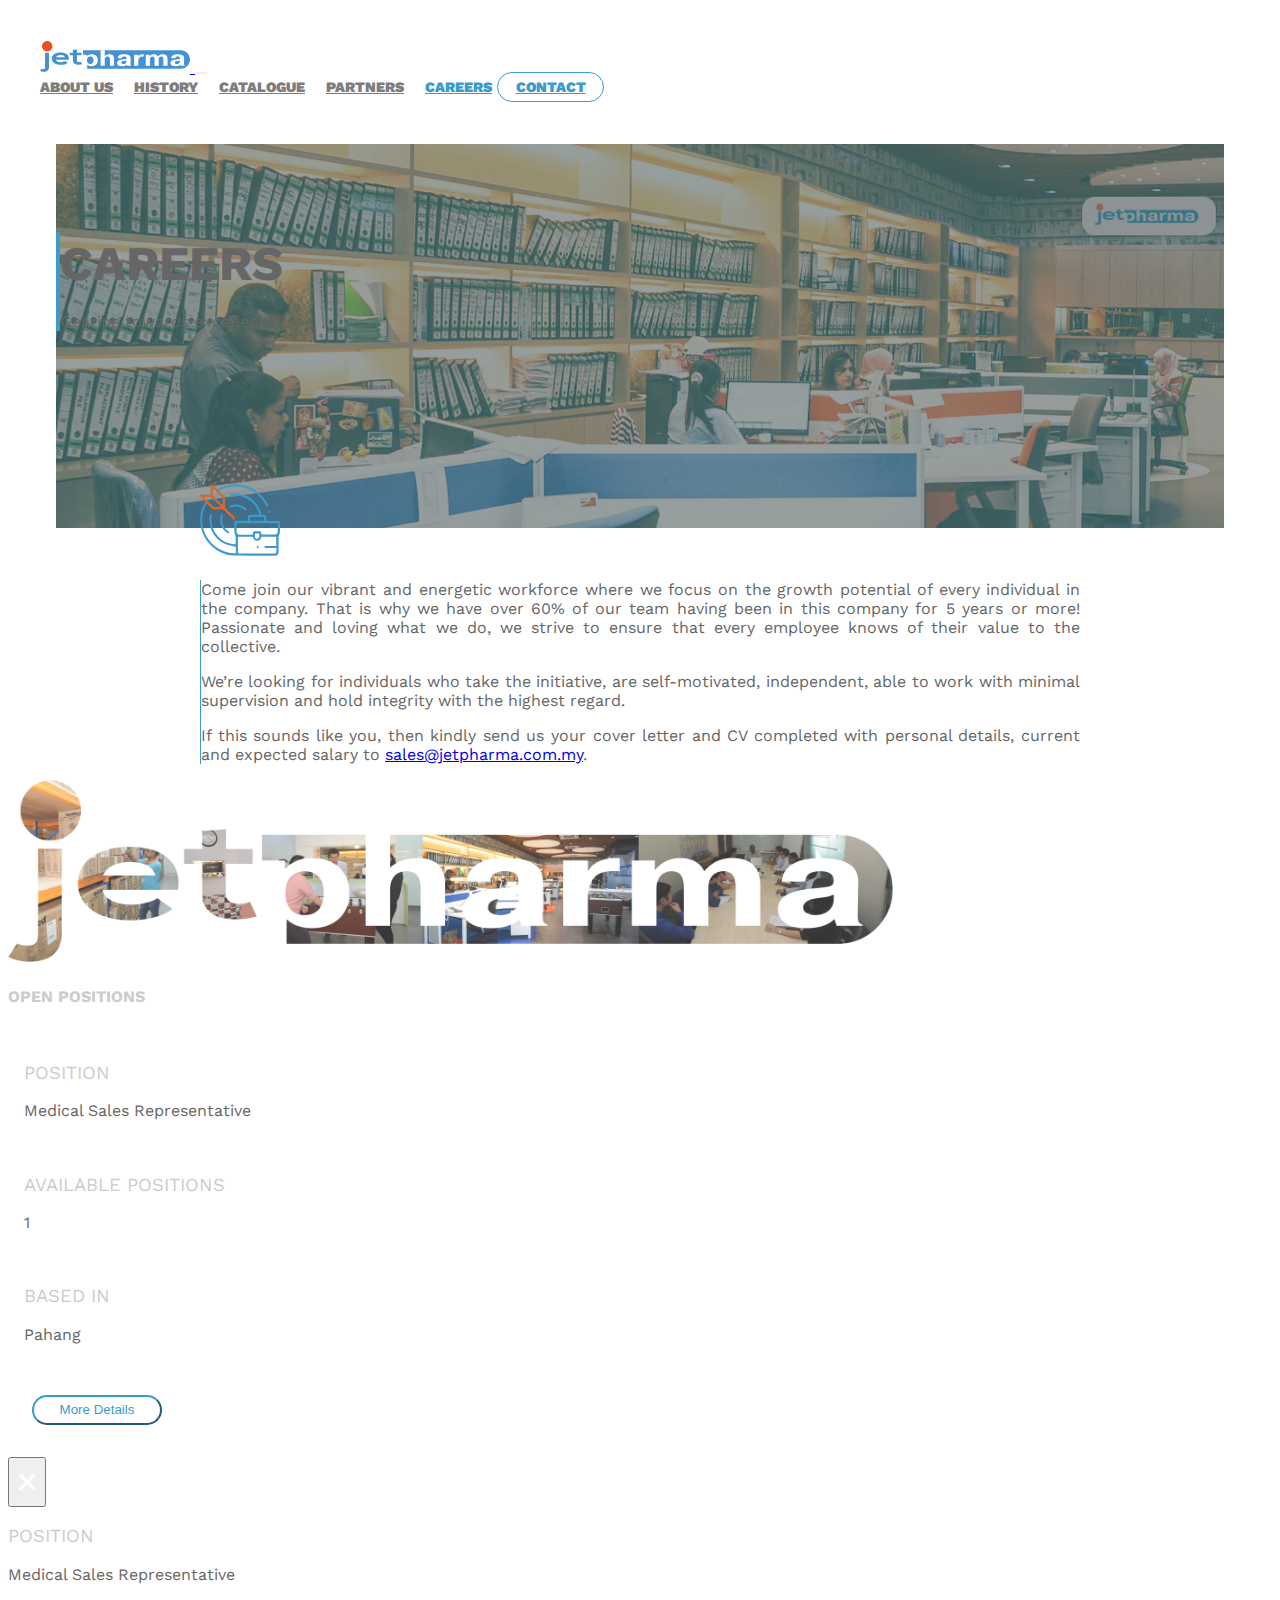
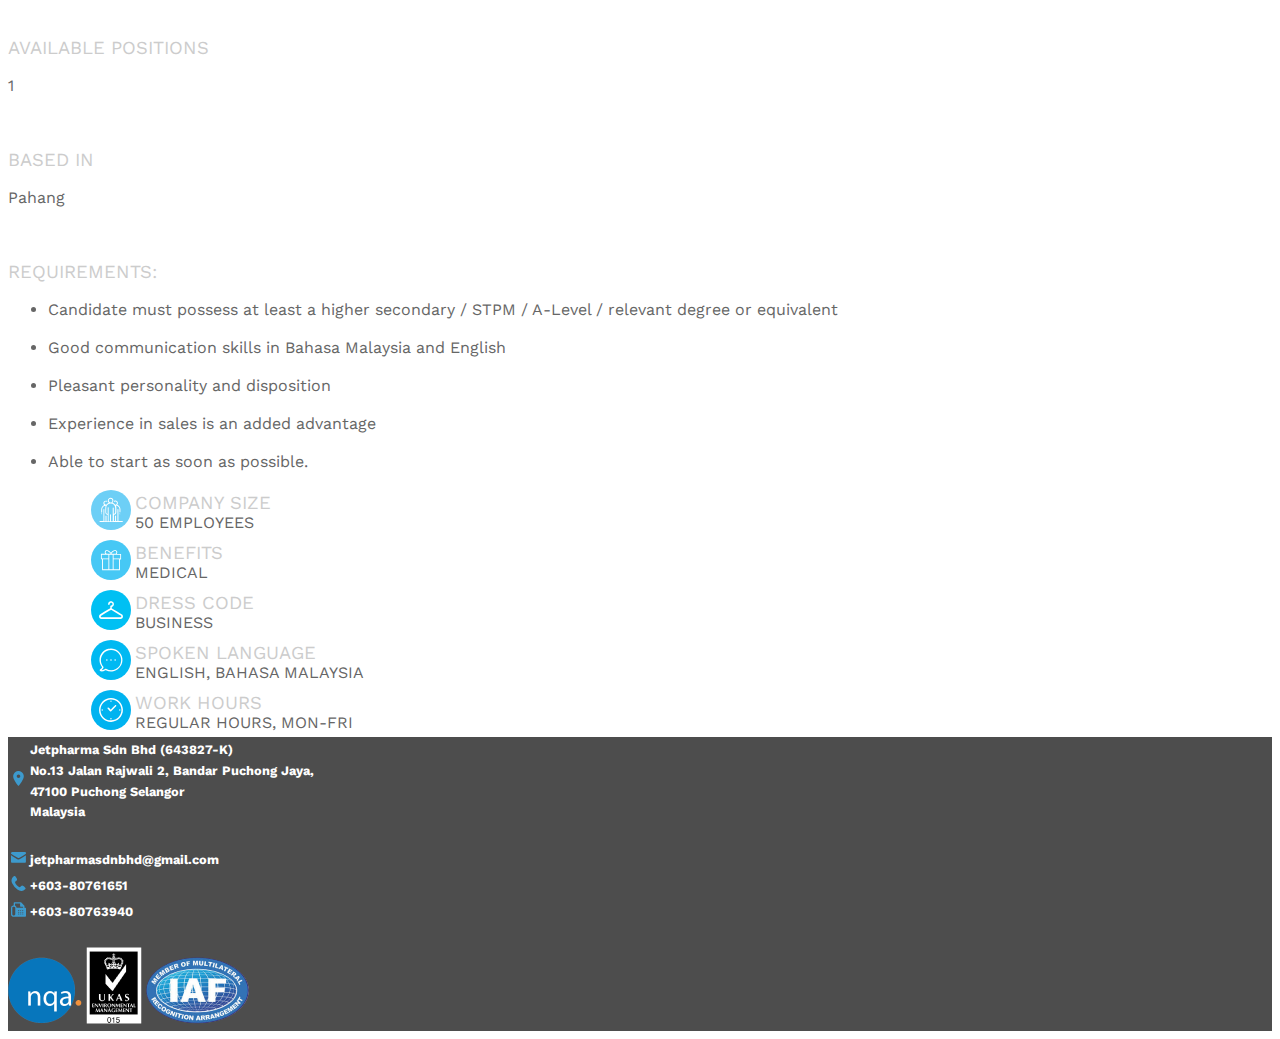
==== commit a2492ec7: "Added JQuery to make navbar collapse when clicking a link and change contact message field into a te" ====
--- a/careers.html
+++ b/careers.html
@@ -97,69 +97,13 @@
                 <p>Medical Sales Representative</p>
                 <br />
                 <p class="positions-sub-heading">AVAILABLE POSITIONS</p>
-                <p>2</p>
+                <p>1</p>
                 <br />
                 <p class="positions-sub-heading">BASED IN</p>
-                <p>Kuala Lumpur</p><br />
-                <div class="card-footer partners-card-header-and-footer text-center">
-                    <button type="button" class="positions-details-button" data-toggle="modal"
-                        data-target="#kualaLumpurModal">MoreDetails</button>
-                </div>
-            </div>
-            <div class="card shadow positions-cards p-4">
-                <p class="positions-sub-heading">POSITION</p>
-                <p>Medical Sales Representative</p>
-                <br />
-                <p class="positions-sub-heading">AVAILABLE POSITIONS</p>
-                <p>2</p>
-                <br />
-                <p class="positions-sub-heading">BASED IN</p>
-                <p>Kuala Lumpur</p><br />
-                <div class="card-footer partners-card-header-and-footer text-center">
-                    <button type="button" class="positions-details-button" data-toggle="modal"
-                        data-target="#kualaLumpurModal">MoreDetails</button>
-            </div>
-            </div>
-            <div class="card shadow positions-cards p-4">
-                <p class="positions-sub-heading">POSITION</p>
-                <p>Medical Sales Representative</p>
-                <br />
-                <p class="positions-sub-heading">AVAILABLE POSITIONS</p>
-                <p>2</p>
-                <br />
-                <p class="positions-sub-heading">BASED IN</p>
-                <p>Kuala Lumpur</p><br />
+                <p>Pahang</p><br />
                 <div class="card-footer partners-card-header-and-footer text-center">
                     <button type="button" class="positions-details-button" data-toggle="modal"
                         data-target="#kualaLumpurModal">More Details</button>
-                </div>
-            </div>
-            <div class="card shadow positions-cards p-4">
-                <p class="positions-sub-heading">POSITION</p>
-                <p>Medical Sales Representative</p>
-                <br />
-                <p class="positions-sub-heading">AVAILABLE POSITIONS</p>
-                <p>2</p>
-                <br />
-                <p class="positions-sub-heading">BASED IN</p>
-                <p>Kuala Lumpur</p><br />
-                <div class="card-footer partners-card-header-and-footer text-center">
-                    <button type="button" class="positions-details-button" data-toggle="modal"
-                        data-target="#kualaLumpurModal">MoreDetails</button>
-                </div>
-            </div>
-            <div class="card shadow positions-cards p-4">
-                <p class="positions-sub-heading">POSITION</p>
-                <p>Medical Sales Representative</p>
-                <br />
-                <p class="positions-sub-heading">AVAILABLE POSITIONS</p>
-                <p>2</p>
-                <br />
-                <p class="positions-sub-heading">BASED IN</p>
-                <p>Kuala Lumpur</p><br />
-                <div class="card-footer partners-card-header-and-footer text-center">
-                    <button type="button" class="positions-details-button" data-toggle="modal"
-                        data-target="#kualaLumpurModal">MoreDetails</button>
                 </div>
             </div>
         </div>
@@ -176,10 +120,10 @@
                     <p>Medical Sales Representative</p>
                     <br />
                     <p class="positions-sub-heading">AVAILABLE POSITIONS</p>
-                    <p>2</p>
+                    <p>1</p>
                     <br />
                     <p class="positions-sub-heading">BASED IN</p>
-                    <p>Kuala Lumpur</p><br />
+                    <p>Pahang</p><br />
 
                     <p class="positions-sub-heading">REQUIREMENTS:</p>
                     <ul>
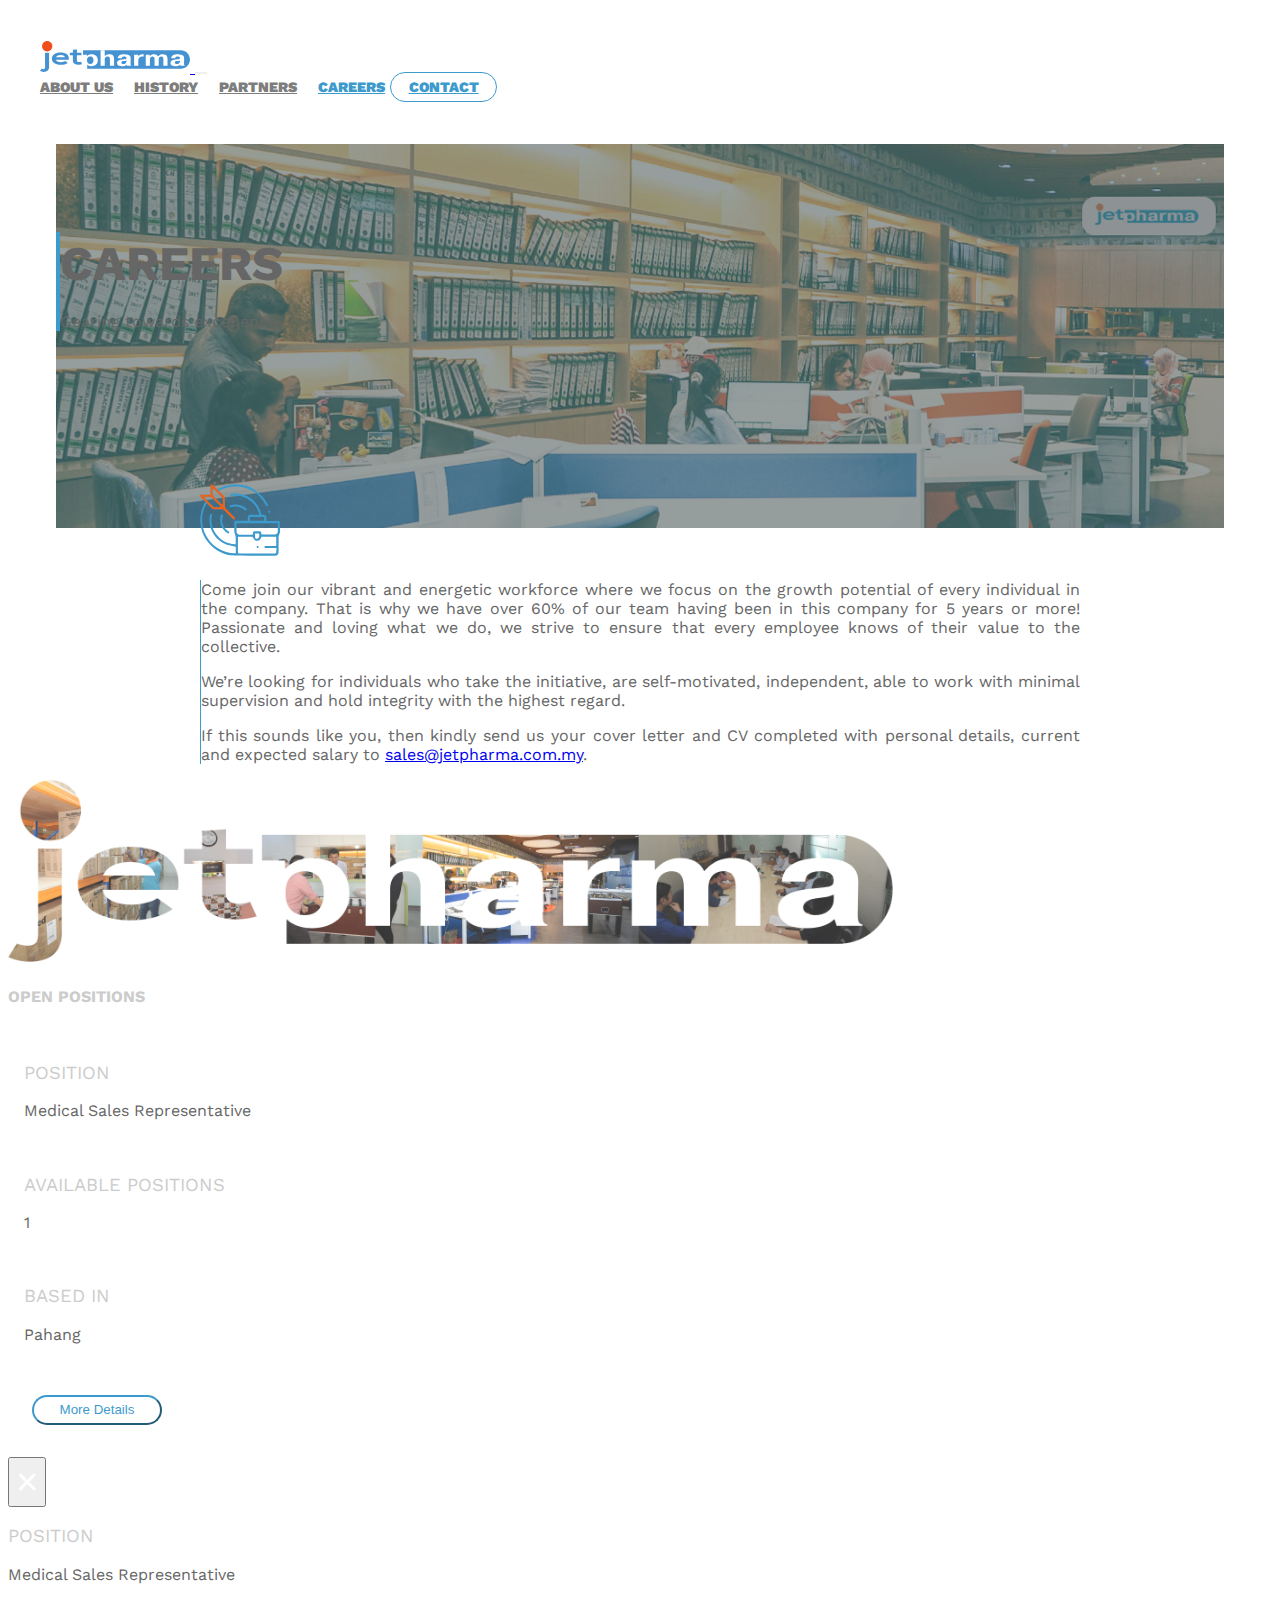
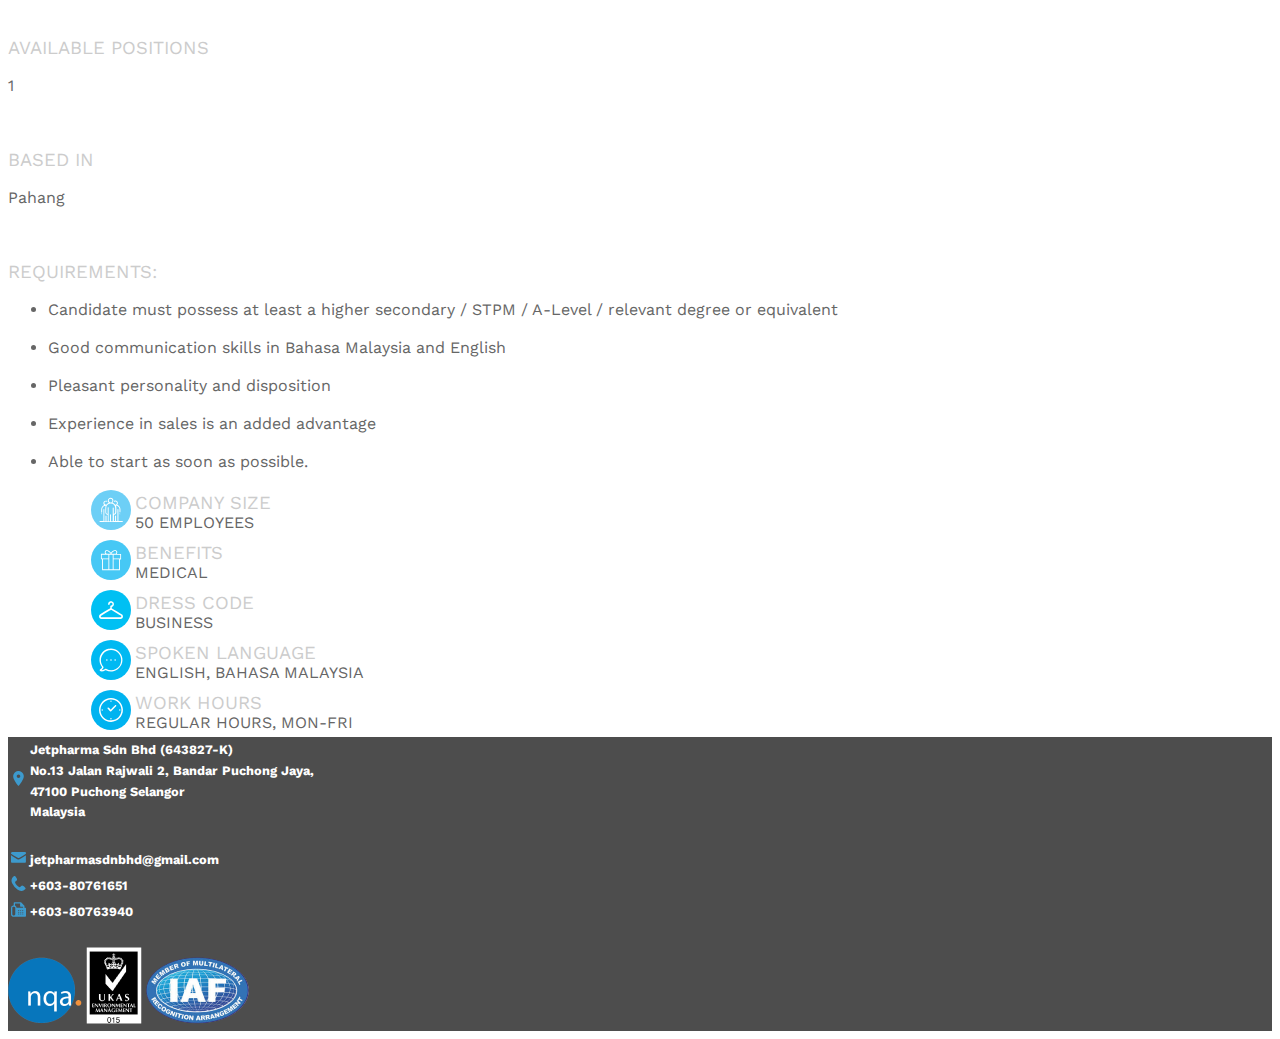
==== commit c0512913: "Removed product catalogue download JS code, and link from navbar" ====
--- a/careers.html
+++ b/careers.html
@@ -35,8 +35,8 @@
                     class="navbar-dot"></span>
                 <a class="nav-item nav-link" href="index.html#historyContainer">HISTORY</a><span
                     class="navbar-dot"></span>
-                <a class="nav-item nav-link" href="index.html#catalogueContainer">CATALOGUE</a><span
-                    class="navbar-dot"></span>
+                <!--<a class="nav-item nav-link" href="index.html#catalogueContainer">CATALOGUE</a><span
+                    class="navbar-dot"></span>-->
                 <a class="nav-item nav-link" href="index.html#partnersContainer">PARTNERS</a><span
                     class="navbar-dot"></span>
                 <a class="nav-item nav-link active" href="careers.html">CAREERS</a>
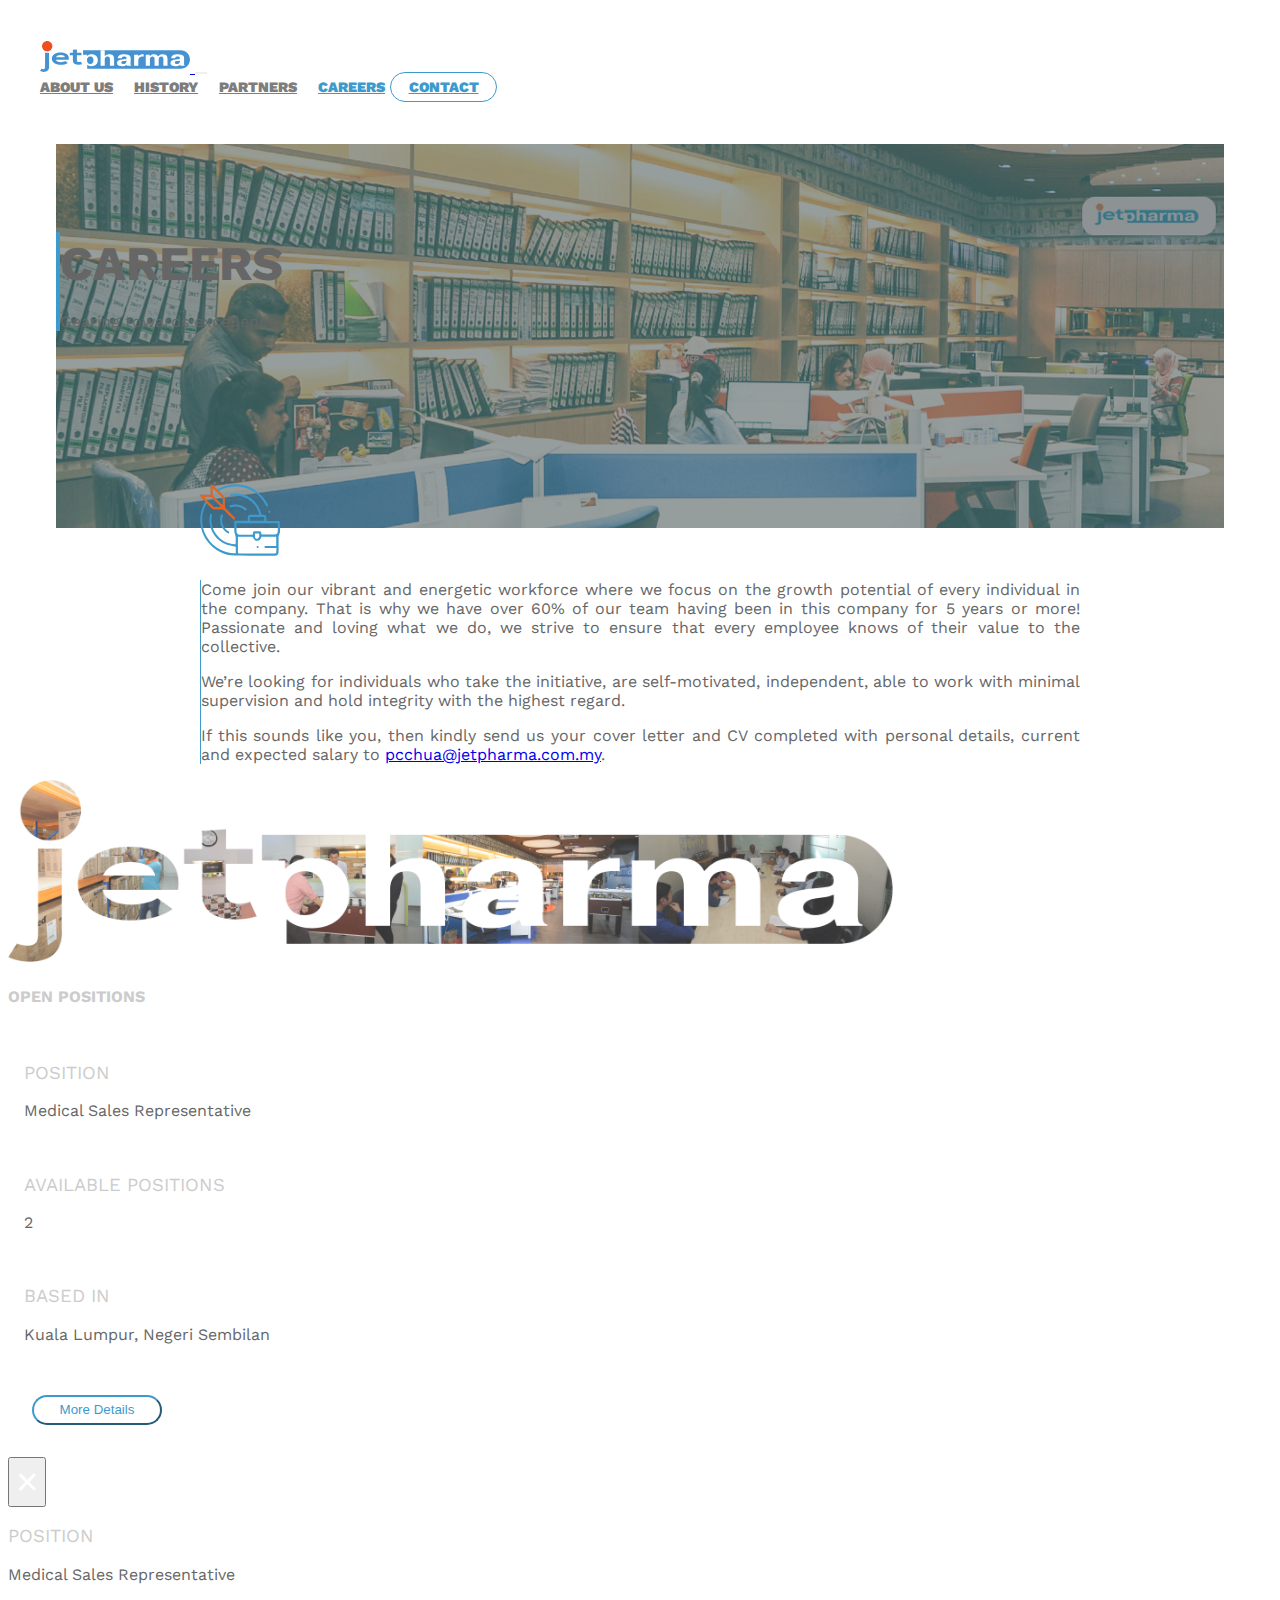
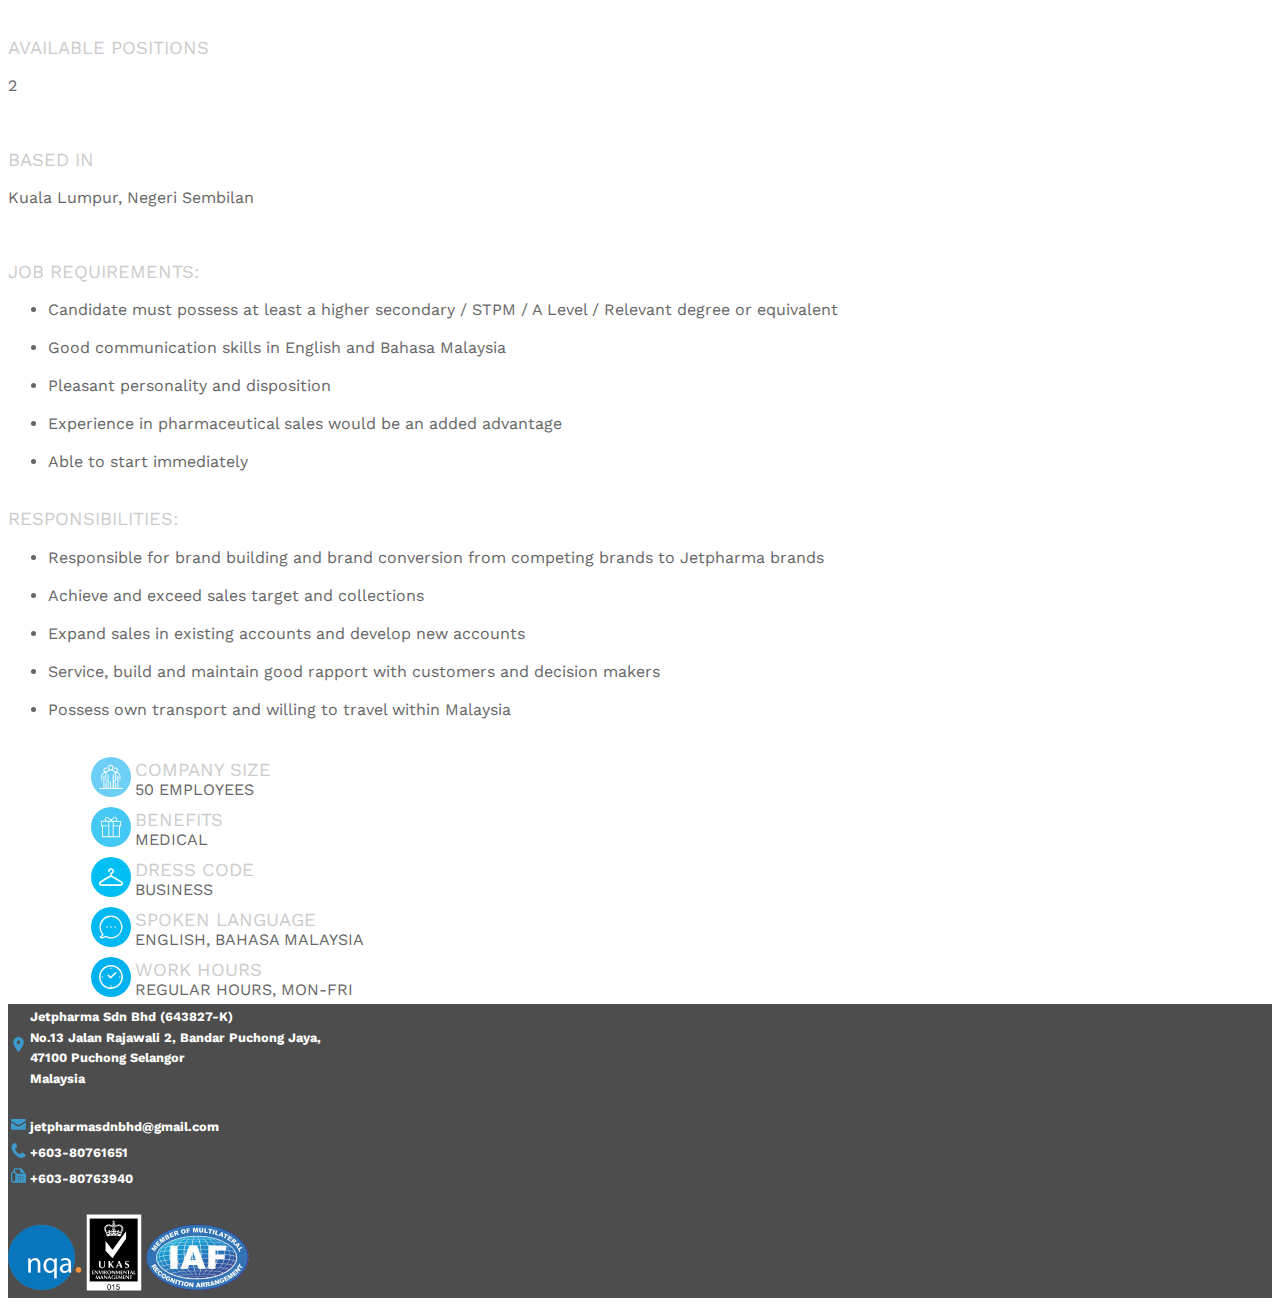
==== commit dfc22d4a: "Some amendments requested" ====
--- a/careers.html
+++ b/careers.html
@@ -20,7 +20,7 @@
 </head>
 
 <body>
-    <nav class="navbar fixed-top navbar-expand-lg navbar-light">
+    <nav class="navbar fixed-top navbar-expand-lg navbar-light" id="mainNavbar">
         <a class="navbar-brand" href="index.html">
             <img src="assets/jetpharma-logo.svg" alt="Jetpharma Logo" id="navbarLogo">
         </a>
@@ -31,16 +31,16 @@
 
         <div class="collapse navbar-collapse" id="navbarNavAltMarkup">
             <div class="navbar-nav ml-auto">
-                <a class="nav-item nav-link" href="index.html#homeJumbotronDiv">ABOUT US</a><span
+                <a class="nav-item nav-link" href="index.html">ABOUT US</a><span
                     class="navbar-dot"></span>
-                <a class="nav-item nav-link" href="index.html#historyContainer">HISTORY</a><span
+                <a class="nav-item nav-link" href="index.html#history">HISTORY</a><span
                     class="navbar-dot"></span>
-                <!--<a class="nav-item nav-link" href="index.html#catalogueContainer">CATALOGUE</a><span
+                <!--<a class="nav-item nav-link" href="index.html#catalogue">CATALOGUE</a><span
                     class="navbar-dot"></span>-->
-                <a class="nav-item nav-link" href="index.html#partnersContainer">PARTNERS</a><span
+                <a class="nav-item nav-link" href="index.html#partners">PARTNERS</a><span
                     class="navbar-dot"></span>
-                <a class="nav-item nav-link active" href="careers.html">CAREERS</a>
-                <a class="nav-item nav-link ml-lg-2" href="index.html#contactContainer" role="button"
+                <a class="nav-item nav-link active" href="careers">CAREERS</a>
+                <a class="nav-item nav-link ml-lg-2" href="index.html#contact" role="button"
                     id="contactButton">CONTACT</a>
             </div>
         </div>
@@ -75,7 +75,7 @@
 
                     <p>If this sounds like you, then kindly send us your cover letter and CV completed with
                         personal details, current and expected salary to <a
-                            href="mailto:sales@jetpharma.com.my">sales@jetpharma.com.my</a>.</p>
+                            href="mailto:pcchua@jetpharma.com.my">pcchua@jetpharma.com.my</a>.</p>
                 </div>
             </div>
         </div>
@@ -97,10 +97,10 @@
                 <p>Medical Sales Representative</p>
                 <br />
                 <p class="positions-sub-heading">AVAILABLE POSITIONS</p>
-                <p>1</p>
+                <p>2</p>
                 <br />
                 <p class="positions-sub-heading">BASED IN</p>
-                <p>Pahang</p><br />
+                <p>Kuala Lumpur, Negeri Sembilan</p><br />
                 <div class="card-footer partners-card-header-and-footer text-center">
                     <button type="button" class="positions-details-button" data-toggle="modal"
                         data-target="#kualaLumpurModal">More Details</button>
@@ -120,19 +120,27 @@
                     <p>Medical Sales Representative</p>
                     <br />
                     <p class="positions-sub-heading">AVAILABLE POSITIONS</p>
-                    <p>1</p>
+                    <p>2</p>
                     <br />
                     <p class="positions-sub-heading">BASED IN</p>
-                    <p>Pahang</p><br />
-
-                    <p class="positions-sub-heading">REQUIREMENTS:</p>
+                    <p>Kuala Lumpur, Negeri Sembilan</p><br />
+
+                    <p class="positions-sub-heading">JOB REQUIREMENTS:</p>
                     <ul>
-                        <li>Candidate must possess at least a higher secondary / STPM / A-Level / relevant degree
-                            or equivalent</li><br />
-                        <li>Good communication skills in Bahasa Malaysia and English</li><br />
+                        <li>Candidate must possess at least a higher secondary / STPM / A Level / Relevant degree or equivalent</li><br />
+                        <li>Good communication skills in English and Bahasa Malaysia</li><br />
                         <li>Pleasant personality and disposition</li><br />
-                        <li>Experience in sales is an added advantage</li><br />
-                        <li>Able to start as soon as possible.</li>
+                        <li>Experience in pharmaceutical sales would be an added advantage</li><br />
+                        <li>Able to start immediately</li><br />
+                    </ul>
+                    
+                    <p class="positions-sub-heading">RESPONSIBILITIES:</p>
+                    <ul>
+                        <li>Responsible for brand building and brand conversion from competing brands to Jetpharma brands</li><br />
+                        <li>Achieve and exceed sales target and collections</li><br />
+                        <li>Expand sales in existing accounts and develop new accounts</li><br />
+                        <li>Service, build and maintain good rapport with customers and decision makers</li><br />
+                        <li>Possess own transport and willing to travel within Malaysia</li><br />
                     </ul>
                 </div>
             </div>
@@ -226,7 +234,7 @@
                             </td>
                             <td class="pl-2">
                                 Jetpharma Sdn Bhd (643827-K) <br />
-                                No.13 Jalan Rajwali 2, Bandar Puchong Jaya, <br />
+                                No.13 Jalan Rajawali 2, Bandar Puchong Jaya, <br />
                                 47100 Puchong Selangor <br />
                                 Malaysia
                             </td>
@@ -272,14 +280,14 @@
 
     <!-- Optional JavaScript -->
     <!-- jQuery first, then Popper.js, then Bootstrap JS -->
-    <script src="https://code.jquery.com/jquery-3.3.1.slim.min.js"
-        integrity="sha384-q8i/X+965DzO0rT7abK41JStQIAqVgRVzpbzo5smXKp4YfRvH+8abtTE1Pi6jizo"
-        crossorigin="anonymous"></script>
+    <script src="https://code.jquery.com/jquery-3.3.1.min.js"
+        integrity="sha256-FgpCb/KJQlLNfOu91ta32o/NMZxltwRo8QtmkMRdAu8=" crossorigin="anonymous"></script>
     <script src="https://cdnjs.cloudflare.com/ajax/libs/popper.js/1.14.3/umd/popper.min.js"
         integrity="sha384-ZMP7rVo3mIykV+2+9J3UJ46jBk0WLaUAdn689aCwoqbBJiSnjAK/l8WvCWPIPm49"
         crossorigin="anonymous"></script>
     <script src="https://stackpath.bootstrapcdn.com/bootstrap/4.1.3/js/bootstrap.min.js"
         integrity="sha384-ChfqqxuZUCnJSK3+MXmPNIyE6ZbWh2IMqE241rYiqJxyMiZ6OW/JmZQ5stwEULTy"
         crossorigin="anonymous"></script>
+    <script src="myScripts.js"></script>
 </body>
 </html>--- a/styles.css
+++ b/styles.css
@@ -261,7 +261,7 @@
 
   #directorProfilePictureDiv {
     text-align: right; 
-    margin: -2.5rem 0rem 0rem 0rem;
+    margin: -1.6rem 0rem 0rem 0rem;
     padding-right: 3rem;
   }
 
@@ -388,7 +388,7 @@
 
   #directorProfilePictureDiv {
     text-align: right; 
-    margin: -2.5rem 0rem 0rem 0rem;
+    margin: -1.6rem 0rem 0rem 0rem;
     padding-right: 3rem;
   }
 
@@ -519,7 +519,7 @@
 
   #directorProfilePictureDiv {
     text-align: right; 
-    margin-top: -2.5rem;
+    margin-top: -1.6rem;
     padding-right: 3rem;
   }
 
@@ -639,12 +639,12 @@
   color: white;
 }
 
-#historyContainer, #catalogueContainer, #partnersContainer, #contactContainer{
+#history, #catalogue, #partners, #contact{
   padding-top: 6rem;
   margin-top: -6rem;
 }
 
-#homeJumbotronDiv {
+#about-us {
   background-image: url(assets/jetpharma-medicine.png);
   height: 28rem;
   background-size: cover;
